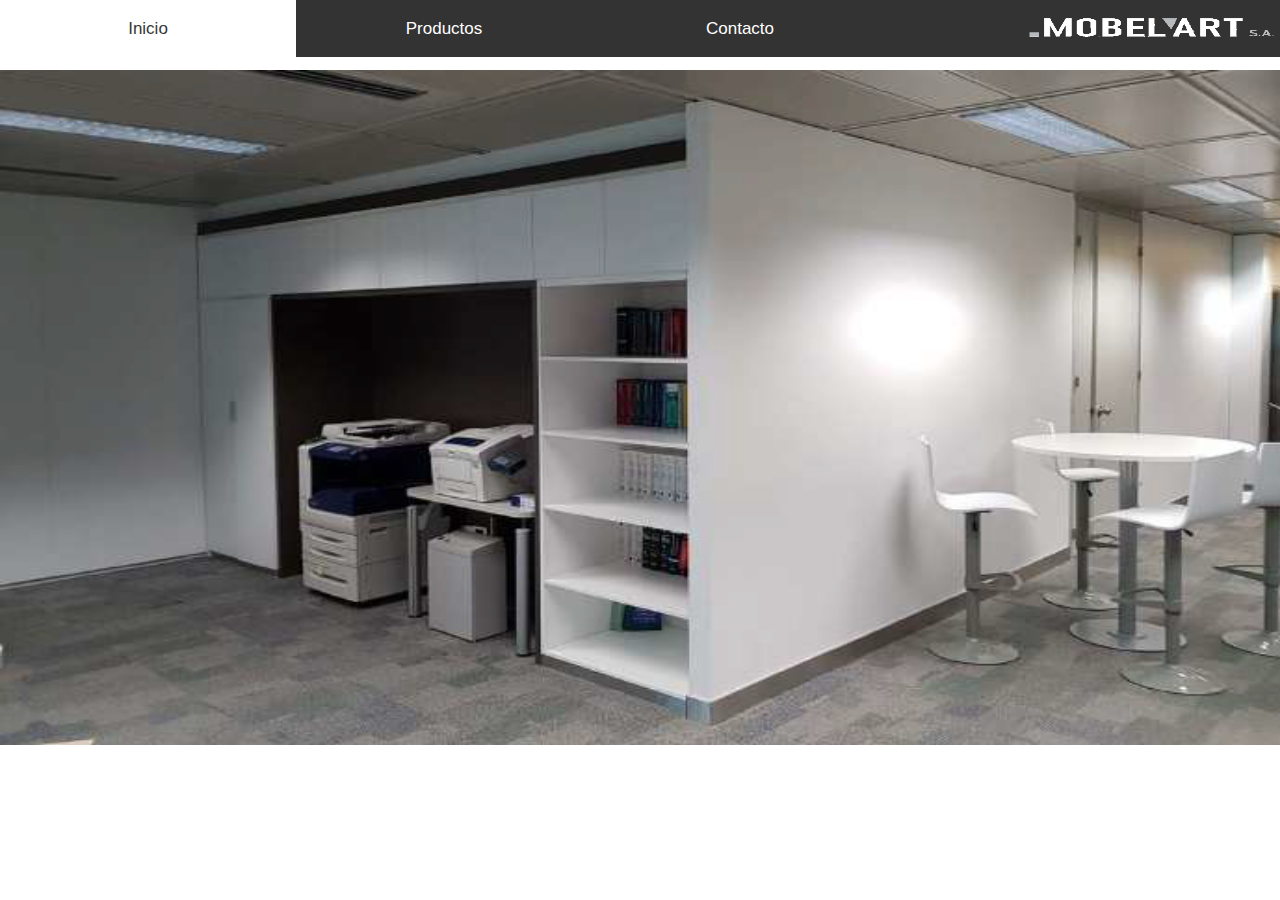
==== index.html @ 12b30724 "nueva prueba" ====
<!DOCTYPE html>
<html lang="es">
  <head>
    	<meta charset="utf-8">
		<title> MobelArt</title>
	
		
		<link rel="stylesheet" type="text/css" media="all" href="css/reset.css" />
		<link rel="stylesheet" type="text/css" media="all" href="bootstrap/css/bootstrap.css" />
    <link rel="stylesheet" type="text/css" media="all" href="css/style.css" />		
	  <meta name="viewport" content="width=device-width">
		<meta name="apple-mobile-web-app-capable" content="yes">
		<meta name="apple-mobile-web-app-status-bar-style" content="black">
		
		
  </head>
  <body id="bodyini">
    <header>
      <nav>
        <ul>
          <li><a href="inicio.html">Inicio</a></li>
          <li><a href="productos.html" >Productos</a></li>
          <li><a href="contacto.html">Contacto</a></li>
          <div><img id="logomobel" src="img/LOGOMOBELART.png"></div>
        </ul>
      </nav>
    </header>
    <main>
      <div class="slideshow-container">

        <div class="mySlides fade">
          
          <img src="img/mobiliarioespecial.png">

        </div>

        <div class="mySlides fade">
        
          <img src="img/mobiliarioespecial2.png" >
        
        </div>

        <div class="mySlides fade">
          
          <img src="img/mobiliarioespecial3.png">
        
        </div>
      </div>
    <?php include "footer.php";?>
    </main>
    
          
    <script>
      var slideIndex = 0;
      showSlides();

        function showSlides() {
          var i;
          var slides = document.getElementsByClassName("mySlides");
          for (i = 0; i < slides.length; i++) {
            slides[i].style.display = "none";
          }
          slideIndex++;
          if (slideIndex > slides.length) {slideIndex = 1}
          slides[slideIndex-1].style.display = "block";
          setTimeout(showSlides, 4500); // Change image every 2 seconds
        }
    </script>
  </body>
</html>
---- css/style.css ----
header{
    width: 100%;
    height:auto;
}

footer{
    position: fixed;
    bottom: 0;
    width: 100%;
    height: 60px;
    background-color: black;
    opacity: 0.8;
}

main{
    height: 100%;
    width: 100%;
    margin-bottom: 70px;
}
h1{
    text-align: center;
    color:white;
}

h2{
    width: auto;
    font-size: 15px;
    text-align: center
}

h3{
    font-size: 15px;
    text-align: center;
}

nav{
    width: 100%;
    height:auto;
    position:fixed;
    top:0;
    overflow: hidden;
    background-color: black;
    opacity: 0.8;
    z-index:1;
    font-family: 'Montserrat', sans-serif;
}

nav ul{
    width: 100%;
}

nav ul li a{
    width: 20%;
    float: left;
    color:white;
    text-decoration: none;
    font-size:12px ;
    text-align: center;
    height:auto;
    padding: 10px;

}

nav ul li a:hover{
    color: black;
    text-decoration: none;
    background-color: white;
    
}

nav ul div{
    width: 20%;
    height: auto;
    float:right;
    opacity: inherit;
}

#logomobel{
    width: 100%;
    height: 25px;
    margin-top: 5px;
    
}

/*pagina de entrada*/

.slideshow-container {
    width: 100%;
    height:100%;
    position: fixed;
}

.mySlides {
    display: none;
    height: 75%;
}

.mySlides img{
    width: 100%;
    height: 100%;
}

.fade {
    -webkit-animation-name: fade;
    -webkit-animation-duration: 5s;
    animation-name: fade;
    animation-duration: 5s;
}

@-webkit-keyframes fade {
    from {opacity: .6}
    to {opacity: 1}
}

@keyframes fade {
    from {opacity: .6}
    to {opacity: 1}
}

/*inicio */

.nosotros{
    width: 90%;
    height: auto;
    margin: 5% 5%;
    position: relative;
}

.nosotros h2{
    text-align: left;
}

.nosotros img{
    width: 100%;
}

.nosotros div{
    width: 90%;
    height: 40%;
    position: absolute;
    bottom: 0;
    background-color: rgba(0, 0, 0, 0.5);
    color: white;
    font-size:10px;
    padding:5%;
    padding-top:2.5%;
    z-index:0;
     
}

.nosotros-variado{
    width: 100%;

}

.nosotros-variado img{
    width: 90%;
    margin: 1% 5%;
}

.listaempresas{
    width: auto;
    height: auto;
}

.listaempresas div{
    width: 50%;
    padding: 5px;
    text-align: center;
    font-size: 10px;
    margin:0 auto;
}

/*.redessociales{
    width: 50%;
    height: auto;
    float: right;
    background-color: lightcoral;
    opacity:1;
}

#twitter{
    background-image: url("../img/twitter.png");
    width: 50px;
    height: 50px;
    border-radius: 50%;
  background-size:cover;
   background-color: lawngreen;
}

#insta{
    background-image: url("../img/instagram.png");
    height: 20px;
    width: 20px;
    border-radius: 50%;
  
   background-color: lawngreen;
}

#imgnosotros{
    width: 95%;
    margin-bottom: 10px;
}*/

/*Pagina productos */

.separacion{
    width: 100%;
    height: 20px;
}
#botonesproductos{
    width: 85%;
    height: auto;
    background-color: black;
    padding: 5px 0;
    margin: 15px 7.5%;
}

#botonesproductos a{
    text-decoration: none;
    color: white;
    font-size: 10px;
    text-align: center;
    padding: 7px;
    
}

#botonesproductos a:hover{
    text-decoration: none;
    background-color: #646b63;
}

#myBtn{
    display: block; /* Hidden by default */
    position: fixed; /* Fixed/sticky position */
    bottom: 225px; /* Place the button at the bottom of the page */
    right: 10px; /* Place the button 30px from the right */
    z-index: 1; /* Make sure it does not overlap */
    border: none; /* Remove borders */
    outline: none; /* Remove outline */
    background-color: rgb(167, 167, 167); /* Set a background color */
    color: black; /* Text color */
    cursor: pointer; /* Add a mouse pointer on hover */
    padding: 15px; /* Some padding */
    border-radius: 10px; /* Rounded corners */
    font-size: 12px; /* Increase font size */
}


#myBtn2{
    display: none; /* Hidden by default */
    position: fixed; /* Fixed/sticky position */
    bottom: 115px; /* Place the button at the bottom of the page */
    right: 10px; /* Place the button 30px from the right */
    z-index: 1; /* Make sure it does not overlap */
    border: none; /* Remove borders */
    outline: none; /* Remove outline */
    background-color: rgb(167, 167, 167); /* Set a background color */
    color: black; /* Text color */
    cursor: pointer; /* Add a mouse pointer on hover */
    padding: 15px; /* Some padding */
    border-radius: 10px; /* Rounded corners */
    font-size: 12px; /* Increase font size */
}

#myBtn3{
    display: none; /* Hidden by default */
    position: fixed; /* Fixed/sticky position */
    bottom: 10px; /* Place the button at the bottom of the page */
    right: 10px; /* Place the button 30px from the right */
    z-index: 1; /* Make sure it does not overlap */
    border: none; /* Remove borders */
    outline: none; /* Remove outline */
    background-color:rgb(167, 167, 167); /* Set a background color */
    color: black; /* Text color */
    cursor: pointer; /* Add a mouse pointer on hover */
    padding: 15px; /* Some padding */
    border-radius: 10px; /* Rounded corners */
    font-size: 12px; /* Increase font size */
}

#myBtn img, #myBtn2 img, #myBtn3 img{
    width: 30px;
    height: auto
}

#myBtn:hover, #myBtn2:hover, #myBtn3:hover{
    background-color: #555; /* Add a dark-grey background on hover */
    
}
/*Pagina contacto*/

.direccion{
    background-color: black;
    width: 100%;
    height: auto;
    margin-top:15%;
    color: white;
    opacity: inherit;
    position:relative;
    z-index: 0;
    
}

.direccion ul li a{
    width:40%;
}

input{
    color: black;
}

input[type=text]{
    width:100%; /* Full width */
    padding: 12px; /* Some padding */ 
    border: 1px solid #ccc; /* Gray border */
    border-radius: 4px; /* Rounded borders */
    box-sizing: border-box; /* Make sure that padding and width stays in place */
    margin-top: 6px; /* Add a top margin */
    margin-bottom: 16px; /* Bottom margin */
    resize: vertical; /* Allow the user to vertically resize the textarea (not horizontally) */
}

input[type=email] {
    width:100%; /* Full width */
    padding: 12px; /* Some padding */ 
    border: 1px solid #ccc; /* Gray border */
    border-radius: 4px; /* Rounded borders */
    box-sizing: border-box; /* Make sure that padding and width stays in place */
    margin-top: 6px; /* Add a top margin */
    margin-bottom: 16px; /* Bottom margin */
    resize: vertical; /* Allow the user to vertically resize the textarea (not horizontally) */
}

textarea{
    width: 100%;
}
 
/* Style the submit button with a specific background color etc */

input[type=submit] {
    background-color: #4CAF50;
    color: white;
    padding: 12px 20px;
    border: none;
    border-radius: 4px;
    cursor: pointer;
}
  
/* When moving the mouse over the submit button, add a darker green color */
input[type=submit]:hover {
    background-color: #45a049;
}
  
/* Add a background color and some padding around the form */
.container {
    border-radius: 5px;
    background-image: url("../img/unknown2.png");
    background-repeat: no-repeat;
    background-size: cover;
    padding: 20px;
    position: relative;
    margin-top:20px;
    color: white;

}

#dondeestamos{
    width: 90%;
    margin: 5% 5%;
}

#dondeestamos div p{
    width: 100%;
    text-align: center;
    margin-bottom: 5%;
    font-size: 20px;
}

#dondeestamos iframe{
    width: 100%;
}

@media screen and (min-width:47em){

nav ul li a{
    font-size: 17px;
    padding:15px;
}
#logomobel{
    margin-top: 10px;
    
}

h2{
    font-size: 20px;
}

h3{
    font-size: 17px;
}
/*index*/

/*inicio*/
.nosotros{
    margin-top: 10%;
}
.nosotros h2{
    font-size: 20px;
}
.nosotros div{

    height: 20%;
    font-size: 17.5px;


}

.nosotros-variado{
    display: flex;
    flex-direction: row;
    flex-wrap: wrap;
    justify-content: flex-start;
}
.nosotros-variado img{
    width: 30%;
    margin: 1% auto;
}

.listaempresas div{
    margin-top:10px;
    font-size: 15px;
}

/*productos*/

#botonesproductos{
    padding: 10px 0;
}
#botonesproductos a{
    font-size: 15px;
    padding: 10px;
}


/*contacto*/

#divform{
    width:50%;
    margin:0 auto;
    float:right;
}

.container {
    width:85%;
    height:500px;
    border-radius: 5px;
    background-image: url("../img/unknown2.png");
    background-repeat: no-repeat;
    background-size: cover;
    padding: 20px;
    position: relative;
    margin:0 auto;
    margin-top:20px;
    color: white;
}

}



@media screen and (min-width:60em){


/*index*/

/*inicio*/

nav ul li a{
    font-size: 17px;
    padding:20px;
}
#logomobel{

    margin-top: 15px;
    
}
.nosotros{
    margin-top: 10%;
}
.nosotros h2{
    font-size: 30px;
}
.nosotros div{

    height: 20%;
    font-size: 20px;


}

.nosotros-variado{
    display: flex;
    flex-direction: row;
    flex-wrap: wrap;
    justify-content: flex-start;
}
.nosotros-variado img{
    width: 30%;
    margin: 1% auto;
}

.listaempresas div{
    margin-top:10px;
    font-size: 15px;
}

}
/*productos*/
#botonesproductos{
    margin-top: 7%;
}
#botonesproductos a{
    font-size: 17px;
}
.oficina{
    width: 50%;
    float: left;
}

.row {
    display: flex;
    flex-wrap: wrap;
    justify-content: center;
    margin: 0 5%;
}

/* Create four equal columns that sits next to each other */
.column {
    flex: 30%;
    max-width: 100%;
    padding: 0 4px;
}
/*.oficina .column{
    flex: 50%;
    max-width: 100%;
}*/
.column img {
    margin-top: 8px;
    vertical-align: middle;
    width: 100%;
}
/*contacto*/

@media screen and (min-width:1440px){
 
h2{
    font-size: 40px;
}   
/*index*/

/*inicio*/
nav ul li a{
    font-size: 20px;
    padding:15px;
}
#logo{
    width: 20%;
    height: 20px;
    float:right;
    opacity: 1;
}
#logomobel{
    margin-top: 12px;
}
.nosotros{
    margin-top: 5%;
}
.nosotros h2{
    font-size: 30px;
}
.nosotros div{
    height: 10%;
    font-size: 20px;
}

.nosotros-variado{
    display: flex;
    flex-direction: row;
    flex-wrap: wrap;
    justify-content: flex-start;
}
.nosotros-variado img{
    width: 30%;
    margin: 1% auto;
}

.listaempresas div{
    margin-top:10px;
    font-size: 15px;
}
/*productos*/



#botonesproductos{
    margin-top: 5%;
}

#botonesproductos a{
    font-size: 20px;
}


/*contacto*/
#direccion{
    margin-top: 4.5%;
}

}
@media screen and (min-width:2560px){
    
    h2{
        font-size: 50px;
    }

    nav ul li a{
        font-size: 45px;
        padding:45px;
    }
    #logo{
        width: 20%;
        height: 20px;
        float:right;
        opacity: 1;
    }
    .nosotros{
        margin-top: 5%;
    }
    .nosotros h2{
        font-size: 60px;
    }
    .nosotros div{
        height: 5%;
        font-size: 55px;
    }
    
    .nosotros-variado{
        display: flex;
        flex-direction: row;
        flex-wrap: wrap;
        justify-content: flex-start;
    }
    .nosotros-variado img{
        width: 30%;
        margin: 1% auto;
    }
    
    .listaempresas div{
        margin-top:10px;
        font-size: 40px;
    }

    /*productos*/
    #botonesproductos a{
        font-size: 25px;
    }
    
}
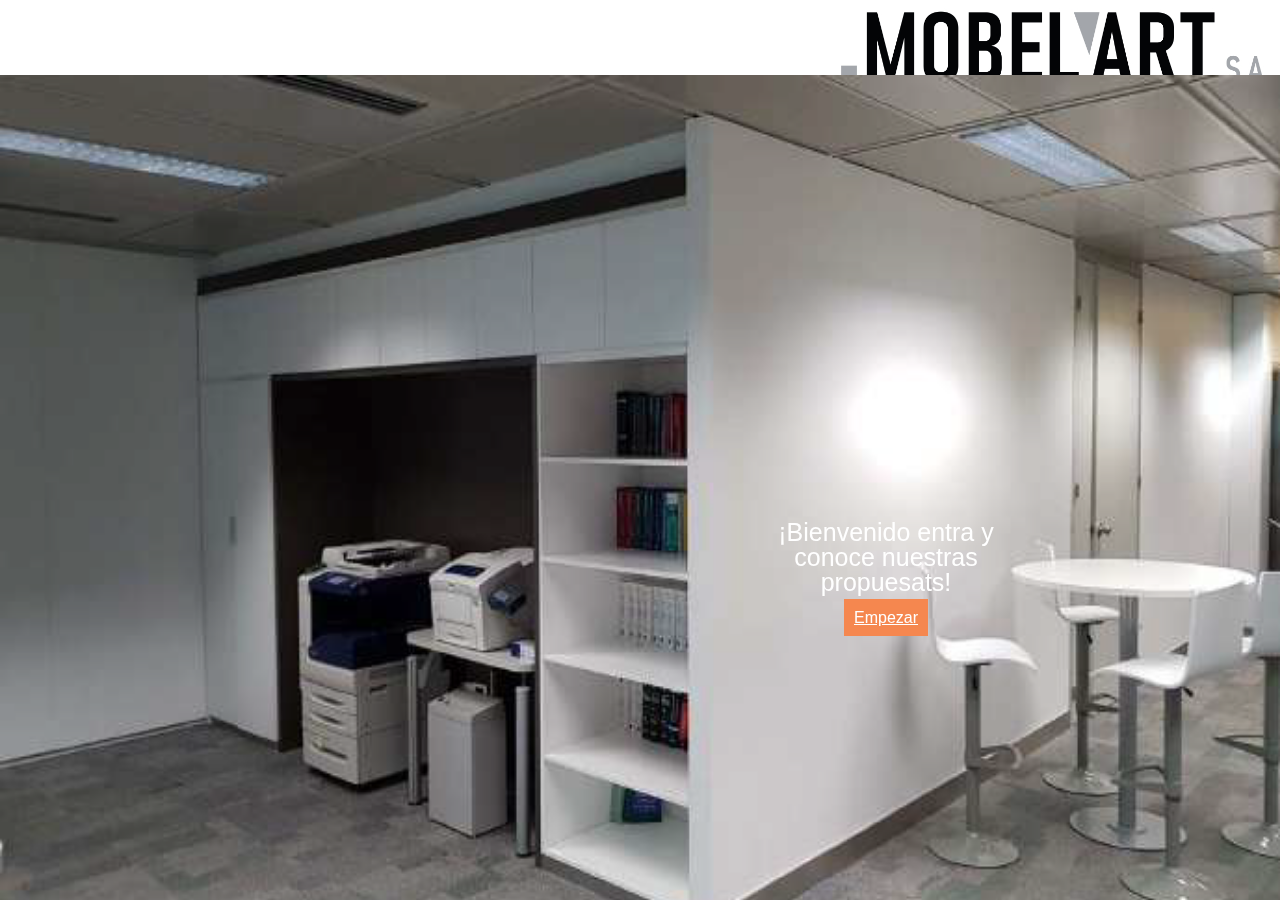
==== commit 830e717d: "rediseño" ====
--- a/index.html
+++ b/index.html
@@ -1,70 +1,71 @@
 <!DOCTYPE html>
 <html lang="es">
+
   <head>
-    	<meta charset="utf-8">
-		<title> MobelArt</title>
-	
-		
-		<link rel="stylesheet" type="text/css" media="all" href="css/reset.css" />
-		<link rel="stylesheet" type="text/css" media="all" href="bootstrap/css/bootstrap.css" />
-    <link rel="stylesheet" type="text/css" media="all" href="css/style.css" />		
-	  <meta name="viewport" content="width=device-width">
-		<meta name="apple-mobile-web-app-capable" content="yes">
-		<meta name="apple-mobile-web-app-status-bar-style" content="black">
-		
-		
+    <meta charset="utf-8">
+    <title> MobelArt</title>
+    <link rel="stylesheet" type="text/css" media="all" href="css/reset.css" />
+    <link rel="stylesheet" type="text/css" media="all" href="bootstrap/css/bootstrap.css" />
+    <link rel="stylesheet" type="text/css" media="all" href="css/style.css" />
+    <link href="https://fonts.googleapis.com/css2?family=Montserrat:wght@500&display=swap" rel="stylesheet">
+    <meta name="viewport" content="width=device-width">
+    <meta name="apple-mobile-web-app-capable" content="yes">
+    <meta name="apple-mobile-web-app-status-bar-style" content="black">
   </head>
-  <body id="bodyini">
+
+  <body>
     <header>
-      <nav>
-        <ul>
-          <li><a href="inicio.html">Inicio</a></li>
-          <li><a href="productos.html" >Productos</a></li>
-          <li><a href="contacto.html">Contacto</a></li>
-          <div><img id="logomobel" src="img/LOGOMOBELART.png"></div>
-        </ul>
-      </nav>
-    </header>
+			<div class="header"><img id="logomobel" src="img/LOGO MOBELART.jpg"></div>
+		</header>
+    <!--nav>
+			<a href="inicio.html">Inicio</a>
+			<a href="propuestas.html">Propuestas</a>
+			<a href="accesorios.html">Accesorios</a>
+			<a href="contacto.html">Contactos</a>
+		</nav-->
     <main>
+      <div class="empezar">
+        <p>¡Bienvenido entra y conoce nuestras propuesats!</p>
+          <a href="inicio.html">
+            Empezar
+          </a>
+        </div>
       <div class="slideshow-container">
+          <div class="mySlides fade">
 
-        <div class="mySlides fade">
-          
-          <img src="img/mobiliarioespecial.png">
+            <img src="img/mobiliarioespecial.png">
 
-        </div>
+          </div>
 
-        <div class="mySlides fade">
-        
-          <img src="img/mobiliarioespecial2.png" >
-        
-        </div>
+          <div class="mySlides fade">
 
-        <div class="mySlides fade">
-          
-          <img src="img/mobiliarioespecial3.png">
-        
-        </div>
+            <img src="img/mobiliarioespecial2.png">
+
+          </div>
+
+          <div class="mySlides fade">
+
+            <img src="img/mobiliarioespecial3.png">
+
+          </div> 
       </div>
-    <?php include "footer.php";?>
+      
     </main>
-    
-          
     <script>
       var slideIndex = 0;
       showSlides();
 
-        function showSlides() {
-          var i;
-          var slides = document.getElementsByClassName("mySlides");
-          for (i = 0; i < slides.length; i++) {
-            slides[i].style.display = "none";
-          }
-          slideIndex++;
-          if (slideIndex > slides.length) {slideIndex = 1}
-          slides[slideIndex-1].style.display = "block";
-          setTimeout(showSlides, 4500); // Change image every 2 seconds
+      function showSlides() {
+        var i;
+        var slides = document.getElementsByClassName("mySlides");
+        for (i = 0; i < slides.length; i++) {
+          slides[i].style.display = "none";
         }
+        slideIndex++;
+        if (slideIndex > slides.length) { slideIndex = 1 }
+        slides[slideIndex - 1].style.display = "block";
+        setTimeout(showSlides, 4500); // Change image every 2 seconds
+      }
     </script>
   </body>
-</html>
+</html>--- a/css/style.css
+++ b/css/style.css
@@ -1,344 +1,403 @@
+
+*{font-family: Arial, Helvetica, sans-serif;}
 
 header{
     width: 100%;
-    height:auto;
-}
-
+    height: 30px;
+}
+.header{
+    width: 35%;
+    height: auto;
+    float: right;
+}
+.header img{
+    width: 100%;
+    height: 100%;
+}
 footer{
-    position: fixed;
-    bottom: 0;
-    width: 100%;
-    height: 60px;
+    width: 100%;
+    height: auto;
     background-color: black;
     opacity: 0.8;
-}
-
+    color: #ffffff;
+}
 main{
+    width: 100%;
     height: 100%;
-    width: 100%;
-    margin-bottom: 70px;
-}
-h1{
+}
+h2{
+    color:white;
+}
+h3{
+    font-size: 20px;
     text-align: center;
-    color:white;
-}
-
-h2{
+}
+nav{
+    width: 100%;
+    height: auto;
+    background-color: #F5874F;
+    clear: left;
+    padding: 10px 0;
+    
+}
+nav a{
     width: auto;
-    font-size: 15px;
-    text-align: center
-}
-
-h3{
-    font-size: 15px;
-    text-align: center;
-}
-
-nav{
-    width: 100%;
-    height:auto;
-    position:fixed;
-    top:0;
-    overflow: hidden;
-    background-color: black;
-    opacity: 0.8;
-    z-index:1;
-    font-family: 'Montserrat', sans-serif;
-}
-
-nav ul{
-    width: 100%;
-}
-
-nav ul li a{
-    width: 20%;
-    float: left;
     color:white;
     text-decoration: none;
-    font-size:12px ;
     text-align: center;
-    height:auto;
-    padding: 10px;
-
-}
-
-nav ul li a:hover{
-    color: black;
+    padding: 15px;
+    font-size: 20px;
+    font-weight: 200;
+}
+nav a:hover{
+    background-color: #b9935a4d;
+    opacity: 0.5;
     text-decoration: none;
-    background-color: white;
-    
-}
-
-nav ul div{
-    width: 20%;
-    height: auto;
-    float:right;
-    opacity: inherit;
-}
-
-#logomobel{
-    width: 100%;
-    height: 25px;
-    margin-top: 5px;
-    
-}
-
-/*pagina de entrada*/
-
+
+}
+
+/*Entrada*/
 .slideshow-container {
     width: 100%;
     height:100%;
     position: fixed;
-}
-
+    background-color: #000000;
+    
+}
+.slideshow-container::after{
+    content: "";
+    z-index: 1;
+    position: absolute;
+    left: 0;
+    top: 0;
+    width: 100%;
+    height: 100%;
+
+}
+.empezar{
+    width: 20%;
+    height: 120px;
+    position: absolute;
+    top: 55%;
+    right: 20%;
+    z-index: 2;
+    text-align: center;
+    padding: 10px;
+}
+.empezar p{
+    width: 100%;
+    color: #ffffff;
+    font-size: 25px;
+    margin: 15px 0;
+}
+.empezar a{
+    padding: 10px;
+    border: none;
+    background-color: #F5874F;
+    color: #ffffff;
+}
+.empezar:hover + .slideshow-container::after{
+    background-color: #00000080;
+}
 .mySlides {
     display: none;
-    height: 75%;
-}
-
+    height: 100%;
+}
 .mySlides img{
     width: 100%;
     height: 100%;
 }
-
 .fade {
     -webkit-animation-name: fade;
-    -webkit-animation-duration: 5s;
+    -webkit-animation-duration: 3s;
     animation-name: fade;
-    animation-duration: 5s;
-}
-
+    animation-duration: 3s;
+}
 @-webkit-keyframes fade {
-    from {opacity: .6}
+    from {opacity: .3}
     to {opacity: 1}
 }
-
 @keyframes fade {
-    from {opacity: .6}
+    from {opacity: .3}
     to {opacity: 1}
 }
 
-/*inicio */
-
+/*Inicio*/
 .nosotros{
-    width: 90%;
-    height: auto;
-    margin: 5% 5%;
-    position: relative;
-}
-
-.nosotros h2{
-    text-align: left;
-}
-
+    background-color: #848688;
+    width: 95%;
+    height: auto;
+    margin: 0 auto;
+}
+.nosotros div{
+
+    height: auto;
+    width: 100%;
+    color: white;
+    font-size: 20px;
+}
+.nosotros div p{
+    padding: 20px;
+}
 .nosotros img{
-    width: 100%;
-}
-
-.nosotros div{
-    width: 90%;
-    height: 40%;
+    margin: 5% 7.5%;
+    width: 85%;
+    border: 3px solid  #ffff;
+}
+.nosotros-variado{
+    display: flex;
+    flex-direction: row;
+    flex-wrap: wrap;
+    justify-content: space-evenly;
+    background-color: #848688;
+    width: 95%;
+    height: auto;
+    margin: 1.5% auto;
+}
+.nosotros-variado img{
+    width: 85%;
+    border: 2px solid #ffffff;
+    -webkit-border-radius: 20px;
+    border-radius: 20px;
+    margin:1.5%;
+}
+.listaempre{
+    width: 85%;
+    font-size: 20px;
+    text-align:center;
+    color:white;
+    background-color:#848688;
+    padding: 5px;
+    border-bottom-width: 10px;
+    -webkit-border-radius: 10px 0px 0 100px;
+    border-radius: 0 10px 100px 0;
+    margin-left:2.5%;
+}
+.listaempresas{
+    background-color: #848688;
+    width: auto;
+    height: auto;
+    margin: 0 2.5%;
+    color: white;
+    padding: 1.5%;
+}
+
+/*Productos*/
+.circulo{
+    content: "";
+    background-color:#3f529f80 ;
+    width: 200px;
+    height: 200px;
+    border-radius: 100%;
+    z-index: -1;
+}
+#cir{
     position: absolute;
-    bottom: 0;
-    background-color: rgba(0, 0, 0, 0.5);
-    color: white;
-    font-size:10px;
-    padding:5%;
-    padding-top:2.5%;
-    z-index:0;
-     
-}
-
-.nosotros-variado{
-    width: 100%;
-
-}
-
-.nosotros-variado img{
-    width: 90%;
-    margin: 1% 5%;
-}
-
-.listaempresas{
-    width: auto;
-    height: auto;
-}
-
-.listaempresas div{
-    width: 50%;
+    left:0%;
+}
+#cir2{
+    position: absolute;
+    right: 0;
+}
+.tabcontent {
+    display: none;
+    padding: 10px 12px;
+    border-top: none;
+    background-color: #848688;
+}
+.tablinks{
+    background-color: #4b4a4a;
+    border: none;
+    color: #ffffff;
     padding: 5px;
-    text-align: center;
-    font-size: 10px;
-    margin:0 auto;
-}
-
-/*.redessociales{
-    width: 50%;
-    height: auto;
-    float: right;
-    background-color: lightcoral;
-    opacity:1;
-}
-
-#twitter{
-    background-image: url("../img/twitter.png");
-    width: 50px;
-    height: 50px;
-    border-radius: 50%;
-  background-size:cover;
-   background-color: lawngreen;
-}
-
-#insta{
-    background-image: url("../img/instagram.png");
-    height: 20px;
-    width: 20px;
-    border-radius: 50%;
-  
-   background-color: lawngreen;
-}
-
-#imgnosotros{
-    width: 95%;
-    margin-bottom: 10px;
-}*/
-
-/*Pagina productos */
-
-.separacion{
-    width: 100%;
-    height: 20px;
-}
-#botonesproductos{
-    width: 85%;
-    height: auto;
-    background-color: black;
-    padding: 5px 0;
-    margin: 15px 7.5%;
-}
-
-#botonesproductos a{
-    text-decoration: none;
-    color: white;
-    font-size: 10px;
-    text-align: center;
-    padding: 7px;
-    
-}
-
-#botonesproductos a:hover{
-    text-decoration: none;
-    background-color: #646b63;
-}
-
+    margin-top: 5px;
+}
+.row{
+    display: flex;
+    flex-wrap: wrap;
+    justify-content: space-evenly;
+    padding: 0 4px;
+}
+.column{
+    flex: 30%;
+    height: auto;
+    padding: 0 4px;
+    margin: 0 auto;
+}
+.kl img{
+    width: 100%;
+    height: 250px;
+    margin-top: 8px;
+    border: 2px solid #ffffff;
+}
+.mop img{
+    width: 250px;
+    height: 300px;
+    margin: 0 auto;
+    border: 2px solid #ffffff;
+}
 #myBtn{
-    display: block; /* Hidden by default */
-    position: fixed; /* Fixed/sticky position */
-    bottom: 225px; /* Place the button at the bottom of the page */
-    right: 10px; /* Place the button 30px from the right */
-    z-index: 1; /* Make sure it does not overlap */
-    border: none; /* Remove borders */
-    outline: none; /* Remove outline */
-    background-color: rgb(167, 167, 167); /* Set a background color */
-    color: black; /* Text color */
-    cursor: pointer; /* Add a mouse pointer on hover */
-    padding: 15px; /* Some padding */
-    border-radius: 10px; /* Rounded corners */
-    font-size: 12px; /* Increase font size */
-}
-
-
+    display: block; 
+    position: fixed; 
+    bottom: 225px; 
+    right: 10px; 
+    z-index: 1;
+    border: none; 
+    outline: none; 
+    background-color: #F5874F;
+    color: black; 
+    cursor: pointer; 
+    padding: 10px; 
+    border-radius: 10px; 
+    font-size: 12px; 
+}
 #myBtn2{
-    display: none; /* Hidden by default */
-    position: fixed; /* Fixed/sticky position */
-    bottom: 115px; /* Place the button at the bottom of the page */
-    right: 10px; /* Place the button 30px from the right */
-    z-index: 1; /* Make sure it does not overlap */
-    border: none; /* Remove borders */
-    outline: none; /* Remove outline */
-    background-color: rgb(167, 167, 167); /* Set a background color */
-    color: black; /* Text color */
-    cursor: pointer; /* Add a mouse pointer on hover */
-    padding: 15px; /* Some padding */
-    border-radius: 10px; /* Rounded corners */
-    font-size: 12px; /* Increase font size */
-}
-
+    display: block; 
+    position: fixed; 
+    bottom: 115px;
+    right: 10px;
+    z-index: 1; 
+    border: none; 
+    outline: none; 
+    background-color: #F5874F;
+    color: black; 
+    cursor: pointer; 
+    padding: 10px; 
+    border-radius: 10px; 
+    font-size: 12px; 
+}
 #myBtn3{
-    display: none; /* Hidden by default */
-    position: fixed; /* Fixed/sticky position */
-    bottom: 10px; /* Place the button at the bottom of the page */
-    right: 10px; /* Place the button 30px from the right */
-    z-index: 1; /* Make sure it does not overlap */
-    border: none; /* Remove borders */
-    outline: none; /* Remove outline */
-    background-color:rgb(167, 167, 167); /* Set a background color */
-    color: black; /* Text color */
-    cursor: pointer; /* Add a mouse pointer on hover */
-    padding: 15px; /* Some padding */
-    border-radius: 10px; /* Rounded corners */
-    font-size: 12px; /* Increase font size */
-}
-
+    display: block; 
+    position: fixed;
+    bottom: 10px;
+    right: 10px; 
+    z-index: 1; 
+    border: none; 
+    outline: none;
+    background-color: #F5874F;
+    color: black; 
+    cursor: pointer; 
+    padding: 10px; 
+    border-radius: 10px; 
+    font-size: 12px;
+}
+#myBtn{
+    padding: 15px; 
+}
 #myBtn img, #myBtn2 img, #myBtn3 img{
     width: 30px;
     height: auto
 }
-
+#myBtn span, #myBtn2 span, #myBtn3 span{
+    display: none;
+    color: white;
+    font-size: 20px;
+}
+#myBtn:hover span, #myBtn2:hover span, #myBtn3:hover span {
+    display: block;
+}
+#myBtn:hover img, #myBtn2:hover img, #myBtn3:hover img{
+    display: none;
+}
 #myBtn:hover, #myBtn2:hover, #myBtn3:hover{
-    background-color: #555; /* Add a dark-grey background on hover */
-    
-}
-/*Pagina contacto*/
-
+    background-color: #be6d44;
+}
+@media screen and (max-width: 600px) {
+    .column {
+      flex: 100%;
+      max-width: 100%;
+    }
+}
+@media screen and (max-width: 800px) {
+    .column {
+      flex: 50%;
+      max-width: 50%;
+    }
+}
+
+/*Contacto*/
 .direccion{
-    background-color: black;
-    width: 100%;
-    height: auto;
-    margin-top:15%;
+    background-color:#4b4a4a;
+    width: 100%;
     color: white;
     opacity: inherit;
     position:relative;
-    z-index: 0;
-    
-}
-
-.direccion ul li a{
+  
+
+}
+.direccion a{
     width:40%;
-}
-
+    padding: 0 10%;
+}
+.container {
+    display: none;
+    width:85%;
+    height: 600px;
+    border-radius: 0 0 5px 5px;
+    position: relative;
+    margin:20px auto;
+    margin-top: -20px ;
+    color: white;
+    background-color: #4b4a4a;
+}
+.minimenu{
+    width: 85%;
+    height: auto;
+    margin: 20px auto;
+    font-size: 0;
+}
+.minimenu button{
+    background-color: #F5874F;
+    width: 50%;
+    text-align: center;
+    border: none;
+    color: #ffffff;
+    padding: 20px;
+    font-size: 15px;
+    /*transition: all .3s;*/
+    transition: box-shadow .15s,transform .15s;
+}
+
+.minimenu button:active {
+    color: #c44e13;
+    box-shadow: #faa479 0 3px 7px inset;
+    transform: translateY(2px);
+
+}
+.pop{
+    width: 100%;
+    padding-left: 20px;
+}
+#divform{
+    width:100%;
+ 
+}
 input{
     color: black;
 }
-
 input[type=text]{
-    width:100%; /* Full width */
-    padding: 12px; /* Some padding */ 
-    border: 1px solid #ccc; /* Gray border */
-    border-radius: 4px; /* Rounded borders */
-    box-sizing: border-box; /* Make sure that padding and width stays in place */
-    margin-top: 6px; /* Add a top margin */
-    margin-bottom: 16px; /* Bottom margin */
-    resize: vertical; /* Allow the user to vertically resize the textarea (not horizontally) */
-}
-
+    width:100%; 
+    padding: 12px; 
+    border: 1px solid #ccc; 
+    border-radius: 4px; 
+    box-sizing: border-box; 
+    margin-top: 6px; 
+    margin-bottom: 16px; 
+    resize: vertical;
+}
 input[type=email] {
-    width:100%; /* Full width */
-    padding: 12px; /* Some padding */ 
-    border: 1px solid #ccc; /* Gray border */
-    border-radius: 4px; /* Rounded borders */
-    box-sizing: border-box; /* Make sure that padding and width stays in place */
-    margin-top: 6px; /* Add a top margin */
-    margin-bottom: 16px; /* Bottom margin */
-    resize: vertical; /* Allow the user to vertically resize the textarea (not horizontally) */
-}
-
+    width:100%; 
+    padding: 12px; 
+    border: 1px solid #ccc;
+    border-radius: 4px; 
+    box-sizing: border-box; 
+    margin-top: 6px;
+    margin-bottom: 16px; 
+    resize: vertical;
+}
 textarea{
     width: 100%;
 }
- 
-/* Style the submit button with a specific background color etc */
-
 input[type=submit] {
     background-color: #4CAF50;
     color: white;
@@ -347,328 +406,151 @@
     border-radius: 4px;
     cursor: pointer;
 }
-  
-/* When moving the mouse over the submit button, add a darker green color */
 input[type=submit]:hover {
     background-color: #45a049;
 }
-  
-/* Add a background color and some padding around the form */
-.container {
-    border-radius: 5px;
-    background-image: url("../img/unknown2.png");
-    background-repeat: no-repeat;
-    background-size: cover;
-    padding: 20px;
-    position: relative;
-    margin-top:20px;
-    color: white;
-
-}
-
-#dondeestamos{
+.ubi{
+    height: 900px;
+}
+.ubi div h3{
+    padding-top: 10px;
+}
+.ubi div p{
+    text-align: center;
+    font-size: 16px;
+    padding: 10px;
+}
+.mapita{
     width: 90%;
-    margin: 5% 5%;
-}
-
-#dondeestamos div p{
-    width: 100%;
-    text-align: center;
-    margin-bottom: 5%;
-    font-size: 20px;
-}
-
-#dondeestamos iframe{
-    width: 100%;
+    height: 90%;
+    padding: 0 5%;
 }
 
 @media screen and (min-width:47em){
 
-nav ul li a{
-    font-size: 17px;
-    padding:15px;
-}
-#logomobel{
-    margin-top: 10px;
+    nav a{
+        font-size: 25px;
+    }
+    header{
+        height: 55px;
+    }
+
+    /*inicio*/
+    .nosotros div{
+        font-size: 23px;
+    }
+    .listaempresas {
+        font-size:20px ;
+    }
+
+    /*Contacto*/
+
+}
+
+@media screen and (min-width:60em){
+
     
-}
-
-h2{
-    font-size: 20px;
-}
-
-h3{
-    font-size: 17px;
-}
-/*index*/
-
-/*inicio*/
-.nosotros{
-    margin-top: 10%;
-}
-.nosotros h2{
-    font-size: 20px;
-}
-.nosotros div{
-
-    height: 20%;
-    font-size: 17.5px;
-
-
-}
-
-.nosotros-variado{
-    display: flex;
-    flex-direction: row;
-    flex-wrap: wrap;
-    justify-content: flex-start;
-}
-.nosotros-variado img{
-    width: 30%;
-    margin: 1% auto;
-}
-
-.listaempresas div{
-    margin-top:10px;
-    font-size: 15px;
-}
-
-/*productos*/
-
-#botonesproductos{
-    padding: 10px 0;
-}
-#botonesproductos a{
-    font-size: 15px;
-    padding: 10px;
-}
-
-
-/*contacto*/
-
-#divform{
-    width:50%;
-    margin:0 auto;
-    float:right;
-}
-
-.container {
-    width:85%;
-    height:500px;
-    border-radius: 5px;
-    background-image: url("../img/unknown2.png");
-    background-repeat: no-repeat;
-    background-size: cover;
-    padding: 20px;
-    position: relative;
-    margin:0 auto;
-    margin-top:20px;
-    color: white;
-}
-
-}
-
-
-
-@media screen and (min-width:60em){
-
-
-/*index*/
-
-/*inicio*/
-
-nav ul li a{
-    font-size: 17px;
-    padding:20px;
-}
-#logomobel{
-
-    margin-top: 15px;
+    nav a{
+        font-size: 27px;
+    }
+    header{
+        height: 75px;
+    }
+
+    /*inicio*/
+    .listaempre{
+        font-size: 25px;
+    }
+    .listaempresas {
+        font-size:25px ;
+    }
+    .minimenu button{
+        cursor: pointer;
+    }
+    #divform{
+        width:50%;
+        float:right;
+        padding: 20px;
+    }
+}
+
+@media screen and (min-width:1440px){
+
+    header{
+        height: 130px;
+    }
+
+    /*Entrada*/
+    .nosotros-variado img{
+        width: 42.5%;
+    }
+    .listaempre{
+        width: 65%;
+        font-size: 30px;
+    }
+    .listaempresas{
+      font-size: 15px;
+    }
+
+    /*Productos*/
+    .circulo{
+        width: 400px;
+        height: 400px;
+    }
+
+    /*Contacto*/
+    /*.direccion{
+        background-color:#4b4a4a;
+        width: 100%;
+        height: auto;
+        color: white;
+        opacity: inherit;
+        position:relative;
+    }
+    .direccion a{
+        font-size: 20px;
+    }*/
+    /*.container {
+        width:85%;
+        height:600px;
+        border-radius: 5px;
+        padding: 20px;
+        position: relative;
+        margin:20px auto;
+        color: white;
+        background-color: #4b4a4a;
+    }*/
+    /*.container h2{
+        background-color:  #3f529f;
+        padding: 20px;
+        margin:-20px 0 20px -20px;
+        width: 48%;
+        text-align: center;
+    }*/
+    #dondeestamos{
+        width: 90%;
+        margin: 5% 5%;
+    }
+    #dondeestamos div p{
+        width: 100%;
+        text-align: center;
+        margin-bottom: 5%;
+        font-size: 20px;
+    }
+    #dondeestamos iframe{
+        width: 100%;
+    }
     
 }
-.nosotros{
-    margin-top: 10%;
-}
-.nosotros h2{
-    font-size: 30px;
-}
-.nosotros div{
-
-    height: 20%;
-    font-size: 20px;
-
-
-}
-
-.nosotros-variado{
-    display: flex;
-    flex-direction: row;
-    flex-wrap: wrap;
-    justify-content: flex-start;
-}
-.nosotros-variado img{
-    width: 30%;
-    margin: 1% auto;
-}
-
-.listaempresas div{
-    margin-top:10px;
-    font-size: 15px;
-}
-
-}
-/*productos*/
-#botonesproductos{
-    margin-top: 7%;
-}
-#botonesproductos a{
-    font-size: 17px;
-}
-.oficina{
-    width: 50%;
-    float: left;
-}
-
-.row {
-    display: flex;
-    flex-wrap: wrap;
-    justify-content: center;
-    margin: 0 5%;
-}
-
-/* Create four equal columns that sits next to each other */
-.column {
-    flex: 30%;
-    max-width: 100%;
-    padding: 0 4px;
-}
-/*.oficina .column{
-    flex: 50%;
-    max-width: 100%;
-}*/
-.column img {
-    margin-top: 8px;
-    vertical-align: middle;
-    width: 100%;
-}
-/*contacto*/
-
-@media screen and (min-width:1440px){
- 
-h2{
-    font-size: 40px;
-}   
-/*index*/
-
-/*inicio*/
-nav ul li a{
-    font-size: 20px;
-    padding:15px;
-}
-#logo{
-    width: 20%;
-    height: 20px;
-    float:right;
-    opacity: 1;
-}
-#logomobel{
-    margin-top: 12px;
-}
-.nosotros{
-    margin-top: 5%;
-}
-.nosotros h2{
-    font-size: 30px;
-}
-.nosotros div{
-    height: 10%;
-    font-size: 20px;
-}
-
-.nosotros-variado{
-    display: flex;
-    flex-direction: row;
-    flex-wrap: wrap;
-    justify-content: flex-start;
-}
-.nosotros-variado img{
-    width: 30%;
-    margin: 1% auto;
-}
-
-.listaempresas div{
-    margin-top:10px;
-    font-size: 15px;
-}
-/*productos*/
-
-
-
-#botonesproductos{
-    margin-top: 5%;
-}
-
-#botonesproductos a{
-    font-size: 20px;
-}
-
-
-/*contacto*/
-#direccion{
-    margin-top: 4.5%;
-}
-
-}
+
 @media screen and (min-width:2560px){
-    
-    h2{
-        font-size: 50px;
-    }
-
-    nav ul li a{
-        font-size: 45px;
-        padding:45px;
-    }
-    #logo{
-        width: 20%;
-        height: 20px;
-        float:right;
-        opacity: 1;
-    }
-    .nosotros{
-        margin-top: 5%;
-    }
-    .nosotros h2{
-        font-size: 60px;
-    }
-    .nosotros div{
-        height: 5%;
-        font-size: 55px;
-    }
-    
-    .nosotros-variado{
-        display: flex;
-        flex-direction: row;
-        flex-wrap: wrap;
-        justify-content: flex-start;
-    }
-    .nosotros-variado img{
-        width: 30%;
-        margin: 1% auto;
-    }
-    
-    .listaempresas div{
-        margin-top:10px;
-        font-size: 40px;
-    }
-
-    /*productos*/
-    #botonesproductos a{
-        font-size: 25px;
-    }
-    
-}
-
-
-
-
+   
+    header{
+        height: 180px;
+    }
+
+}
+
+
+
+
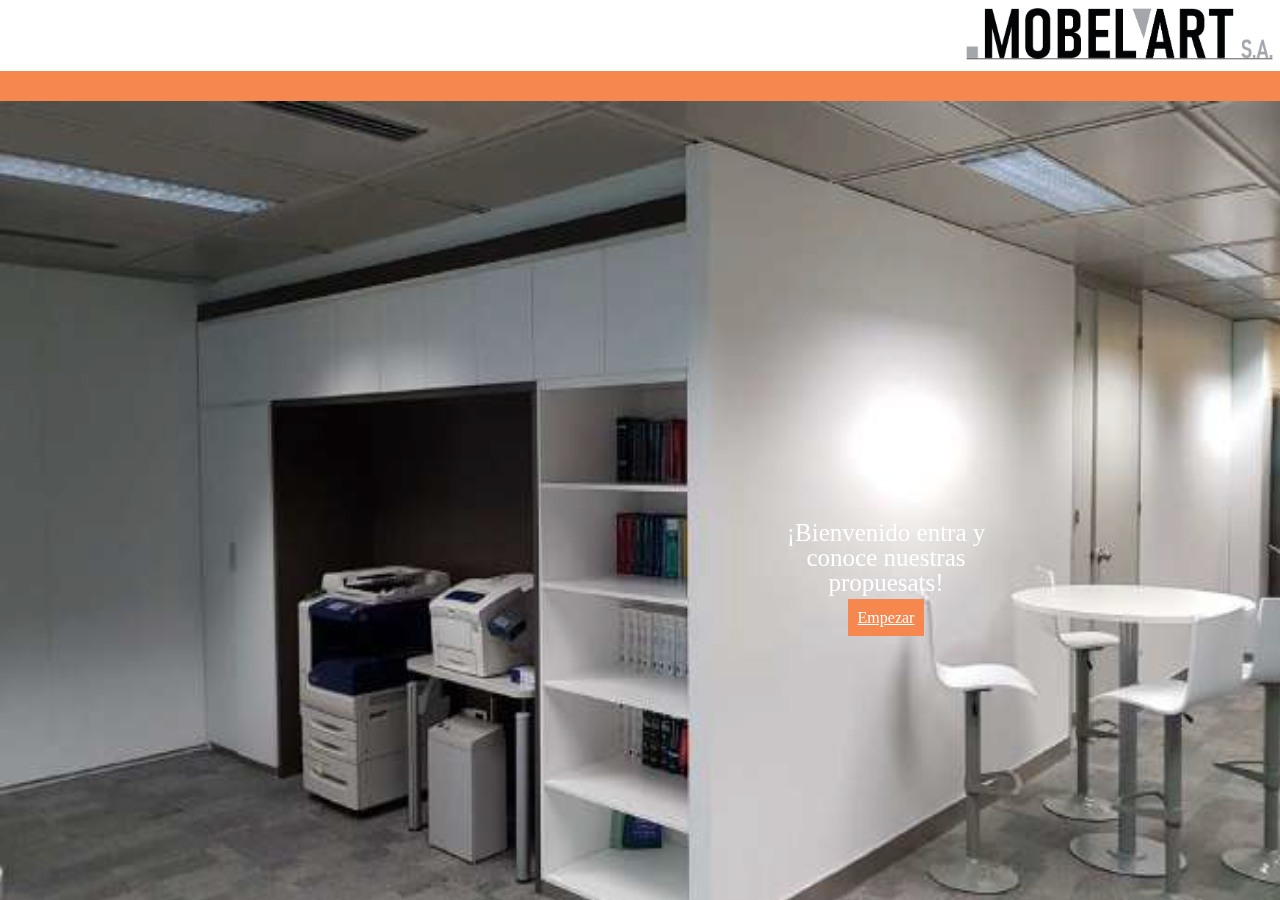
==== commit 105d1b1d: "Ultimos cambios" ====
--- a/index.html
+++ b/index.html
@@ -17,12 +17,12 @@
     <header>
 			<div class="header"><img id="logomobel" src="img/LOGO MOBELART.jpg"></div>
 		</header>
-    <!--nav>
-			<a href="inicio.html">Inicio</a>
-			<a href="propuestas.html">Propuestas</a>
-			<a href="accesorios.html">Accesorios</a>
-			<a href="contacto.html">Contactos</a>
-		</nav-->
+    <nav class="topnav" id="myTopnav">
+			<a></a>
+			<a></a>
+			<a></a>
+			<a></a>
+		</nav>
     <main>
       <div class="empezar">
         <p>¡Bienvenido entra y conoce nuestras propuesats!</p>
--- a/css/style.css
+++ b/css/style.css
@@ -1,13 +1,11 @@
-
-*{font-family: Arial, Helvetica, sans-serif;}
 
 header{
     width: 100%;
-    height: 30px;
+    height: auto;
 }
 .header{
-    width: 35%;
-    height: auto;
+    width: 25%;
+    height: 100%;
     float: right;
 }
 .header img{
@@ -15,47 +13,54 @@
     height: 100%;
 }
 footer{
-    width: 100%;
+    width: calc(100% - 20px);
     height: auto;
     background-color: black;
     opacity: 0.8;
     color: #ffffff;
+    padding: 20px 0 20px 20px;
+    margin-top: 20px;
+    
 }
 main{
-    width: 100%;
+    width: auto;
     height: 100%;
 }
 h2{
     color:white;
 }
-h3{
+/*h3{
     font-size: 20px;
     text-align: center;
-}
-nav{
+}*/
+.topnav{
     width: 100%;
     height: auto;
     background-color: #F5874F;
+    overflow: hidden;
     clear: left;
-    padding: 10px 0;
     
 }
-nav a{
-    width: auto;
+.topnav a{
+    display: block;
     color:white;
     text-decoration: none;
-    text-align: center;
-    padding: 15px;
-    font-size: 20px;
-    font-weight: 200;
-}
-nav a:hover{
+    text-align: center; 
+    padding: 15px 16px;
+    float: left;
+    font-size: 17px;
+    font-weight: bold;
+    font-family: Arial, Helvetica, sans-serif;
+    
+}
+.topnav a:hover{
     background-color: #b9935a4d;
     opacity: 0.5;
     text-decoration: none;
-
-}
-
+}
+.topnav .icon {
+  display: none;
+}
 /*Entrada*/
 .slideshow-container {
     width: 100%;
@@ -125,22 +130,23 @@
 /*Inicio*/
 .nosotros{
     background-color: #848688;
-    width: 95%;
-    height: auto;
-    margin: 0 auto;
+    width: 100%;
+    height: auto;
+    margin-top: 20px;
+    line-height: 30px
 }
 .nosotros div{
-
-    height: auto;
-    width: 100%;
+    width: 85%;
+    height: auto;
     color: white;
+}
+.nosotros div p{
     font-size: 20px;
-}
-.nosotros div p{
-    padding: 20px;
+    font-family: Arial, Helvetica, sans-serif;
+    padding: 25px 25px 20px 25px;
 }
 .nosotros img{
-    margin: 5% 7.5%;
+    margin: 2.5% 7%;
     width: 85%;
     border: 3px solid  #ffff;
 }
@@ -150,7 +156,7 @@
     flex-wrap: wrap;
     justify-content: space-evenly;
     background-color: #848688;
-    width: 95%;
+    width: 100%;
     height: auto;
     margin: 1.5% auto;
 }
@@ -163,7 +169,6 @@
 }
 .listaempre{
     width: 85%;
-    font-size: 20px;
     text-align:center;
     color:white;
     background-color:#848688;
@@ -171,15 +176,16 @@
     border-bottom-width: 10px;
     -webkit-border-radius: 10px 0px 0 100px;
     border-radius: 0 10px 100px 0;
-    margin-left:2.5%;
 }
 .listaempresas{
     background-color: #848688;
     width: auto;
     height: auto;
-    margin: 0 2.5%;
+    margin: 0 auto;
     color: white;
     padding: 1.5%;
+    line-height: 30px;
+    font-family: Arial, Helvetica, sans-serif;
 }
 
 /*Productos*/
@@ -201,9 +207,13 @@
 }
 .tabcontent {
     display: none;
+    margin: 20px auto;
     padding: 10px 12px;
     border-top: none;
     background-color: #848688;
+}
+.kol{
+    display: block;
 }
 .tablinks{
     background-color: #4b4a4a;
@@ -222,7 +232,6 @@
     flex: 30%;
     height: auto;
     padding: 0 4px;
-    margin: 0 auto;
 }
 .kl img{
     width: 100%;
@@ -233,7 +242,7 @@
 .mop img{
     width: 250px;
     height: 300px;
-    margin: 0 auto;
+    margin: 4px  5%;
     border: 2px solid #ffffff;
 }
 #myBtn{
@@ -251,7 +260,7 @@
     border-radius: 10px; 
     font-size: 12px; 
 }
-#myBtn2{
+#myBtn2, #myBtn3 {
     display: block; 
     position: fixed; 
     bottom: 115px;
@@ -266,7 +275,7 @@
     border-radius: 10px; 
     font-size: 12px; 
 }
-#myBtn3{
+/*#myBtn3{
     display: block; 
     position: fixed;
     bottom: 10px;
@@ -280,13 +289,14 @@
     padding: 10px; 
     border-radius: 10px; 
     font-size: 12px;
-}
+}*/
 #myBtn{
     padding: 15px; 
 }
 #myBtn img, #myBtn2 img, #myBtn3 img{
     width: 30px;
-    height: auto
+    height: auto;
+    color:#000000;
 }
 #myBtn span, #myBtn2 span, #myBtn3 span{
     display: none;
@@ -303,32 +313,36 @@
     background-color: #be6d44;
 }
 @media screen and (max-width: 600px) {
+    .topnav a:not(:first-child) {display: none;}
+    .topnav a.icon {
+      float: right;
+      display: block;
+    }
+    .topnav.responsive {position: relative;}
+    .topnav.responsive a.icon {
+      position: absolute;
+      right: 0;
+      top: 0;
+    }
+    .topnav.responsive a {
+      float: none;
+      display: block;
+      text-align: left;
+    }
+    .column {
+      flex: 50%;
+      max-width: 50%;
+    }
+}
+@media screen and (max-width: 800px) {
     .column {
       flex: 100%;
       max-width: 100%;
     }
 }
-@media screen and (max-width: 800px) {
-    .column {
-      flex: 50%;
-      max-width: 50%;
-    }
-}
 
 /*Contacto*/
-.direccion{
-    background-color:#4b4a4a;
-    width: 100%;
-    color: white;
-    opacity: inherit;
-    position:relative;
-  
-
-}
-.direccion a{
-    width:40%;
-    padding: 0 10%;
-}
+
 .container {
     display: none;
     width:85%;
@@ -365,12 +379,15 @@
 
 }
 .pop{
-    width: 100%;
-    padding-left: 20px;
+    width: 90%;
+    margin: 0 auto;
+}
+.pop p{
+    padding-top: 10px;
 }
 #divform{
-    width:100%;
- 
+    width:90%;
+    margin: 10px auto;
 }
 input{
     color: black;
@@ -428,42 +445,30 @@
 
 @media screen and (min-width:47em){
 
-    nav a{
-        font-size: 25px;
-    }
-    header{
-        height: 55px;
-    }
-
-    /*inicio*/
-    .nosotros div{
-        font-size: 23px;
-    }
-    .listaempresas {
-        font-size:20px ;
-    }
-
+
+    /*Inicio*/
+
+
+    /*Trabajos y accesorios*/
+    .kl img{
+        height: 450px;
+    }
     /*Contacto*/
 
 }
 
 @media screen and (min-width:60em){
 
-    
-    nav a{
-        font-size: 27px;
-    }
-    header{
-        height: 75px;
-    }
 
     /*inicio*/
     .listaempre{
         font-size: 25px;
     }
-    .listaempresas {
-        font-size:25px ;
-    }
+    /*Trabajos y Accesorios*/
+    .kl img{
+        height: 300px;
+    }
+    /*Contacto*/
     .minimenu button{
         cursor: pointer;
     }
@@ -472,32 +477,23 @@
         float:right;
         padding: 20px;
     }
+
 }
 
 @media screen and (min-width:1440px){
-
-    header{
-        height: 130px;
-    }
 
     /*Entrada*/
     .nosotros-variado img{
         width: 42.5%;
     }
-    .listaempre{
-        width: 65%;
-        font-size: 30px;
-    }
-    .listaempresas{
-      font-size: 15px;
-    }
-
     /*Productos*/
     .circulo{
         width: 400px;
         height: 400px;
     }
-
+    .kl img{
+        height: 400px;
+    }
     /*Contacto*/
     /*.direccion{
         background-color:#4b4a4a;
@@ -527,19 +523,6 @@
         width: 48%;
         text-align: center;
     }*/
-    #dondeestamos{
-        width: 90%;
-        margin: 5% 5%;
-    }
-    #dondeestamos div p{
-        width: 100%;
-        text-align: center;
-        margin-bottom: 5%;
-        font-size: 20px;
-    }
-    #dondeestamos iframe{
-        width: 100%;
-    }
     
 }
 
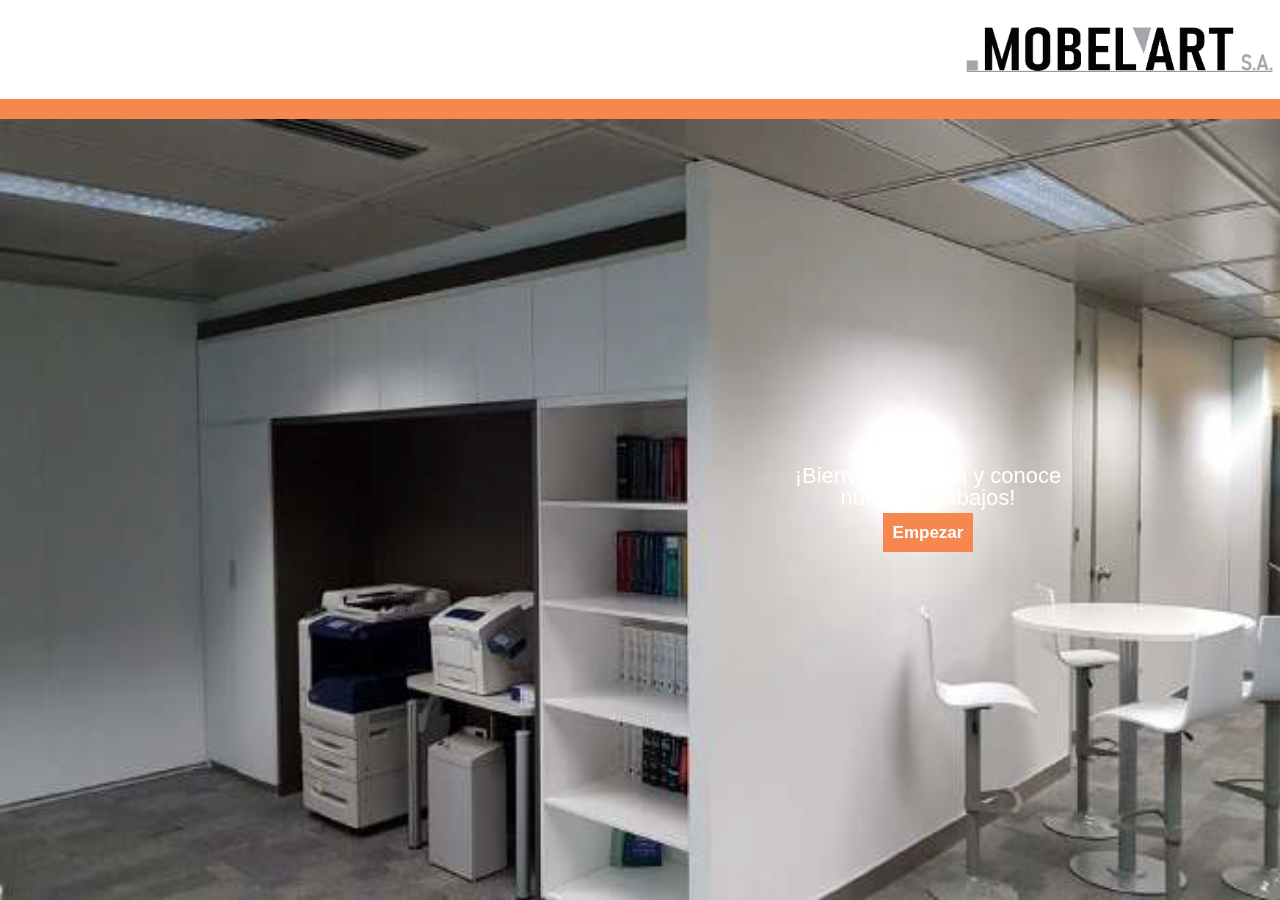
==== commit 490effd7: "final?" ====
--- a/index.html
+++ b/index.html
@@ -1,13 +1,12 @@
 <!DOCTYPE html>
 <html lang="es">
-
   <head>
     <meta charset="utf-8">
-    <title> MobelArt</title>
+    <title>MobelArt</title>
+    <link rel="icon" type="image/x-icon" href="img/iconmobel.ico">
     <link rel="stylesheet" type="text/css" media="all" href="css/reset.css" />
     <link rel="stylesheet" type="text/css" media="all" href="bootstrap/css/bootstrap.css" />
     <link rel="stylesheet" type="text/css" media="all" href="css/style.css" />
-    <link href="https://fonts.googleapis.com/css2?family=Montserrat:wght@500&display=swap" rel="stylesheet">
     <meta name="viewport" content="width=device-width">
     <meta name="apple-mobile-web-app-capable" content="yes">
     <meta name="apple-mobile-web-app-status-bar-style" content="black">
@@ -25,7 +24,7 @@
 		</nav>
     <main>
       <div class="empezar">
-        <p>¡Bienvenido entra y conoce nuestras propuesats!</p>
+        <p>¡Bienvenido entra y conoce nuestros trabajos!</p>
           <a href="inicio.html">
             Empezar
           </a>
--- a/css/style.css
+++ b/css/style.css
@@ -1,12 +1,13 @@
 
 header{
     width: 100%;
-    height: auto;
+    height: 60px;
 }
 .header{
-    width: 25%;
-    height: 100%;
+    width: 30%;
+    height: 55%;
     float: right;
+    margin: 20px 0;
 }
 .header img{
     width: 100%;
@@ -29,10 +30,10 @@
 h2{
     color:white;
 }
-/*h3{
+h3{
     font-size: 20px;
     text-align: center;
-}*/
+}
 .topnav{
     width: 100%;
     height: auto;
@@ -46,9 +47,9 @@
     color:white;
     text-decoration: none;
     text-align: center; 
-    padding: 15px 16px;
+    padding: 10px 16px;
     float: left;
-    font-size: 17px;
+    font-size: 20px;
     font-weight: bold;
     font-family: Arial, Helvetica, sans-serif;
     
@@ -61,6 +62,7 @@
 .topnav .icon {
   display: none;
 }
+
 /*Entrada*/
 .slideshow-container {
     width: 100%;
@@ -80,26 +82,29 @@
 
 }
 .empezar{
-    width: 20%;
-    height: 120px;
+    width: 25%;
     position: absolute;
-    top: 55%;
-    right: 20%;
+    top: 50%;
+    right: 15%;
     z-index: 2;
     text-align: center;
-    padding: 10px;
+    font-family: Arial, Helvetica, sans-serif;
 }
 .empezar p{
     width: 100%;
     color: #ffffff;
-    font-size: 25px;
     margin: 15px 0;
+    font-size: 18px;
 }
 .empezar a{
     padding: 10px;
     border: none;
+    text-decoration: none;
     background-color: #F5874F;
     color: #ffffff;
+    font-size: 17px;
+    font-weight: bold;
+    
 }
 .empezar:hover + .slideshow-container::after{
     background-color: #00000080;
@@ -150,11 +155,46 @@
     width: 85%;
     border: 3px solid  #ffff;
 }
+.mySlides2 {
+    display: none;
+}
+.cursor {
+    cursor: pointer;
+}
+.numbertext {
+    color: #f2f2f2;
+    font-size: 12px;
+    padding: 8px 12px;
+    position: absolute;
+    top: 0;
+}
+.caption-container {
+    text-align: center;
+    background-color: #222;
+    padding: 2px 16px;
+    color: white;
+}
+.row2:after {
+    content: "";
+    display: table;
+    clear: both;
+}
+.column2 {
+    float: left;
+    width: 19.3%;
+}
+.demo {
+    opacity: 0.6;
+}
+.active,
+.demo:hover {
+    opacity: 1;
+}
 .nosotros-variado{
-    display: flex;
+    /*display: flex;
     flex-direction: row;
     flex-wrap: wrap;
-    justify-content: space-evenly;
+    justify-content: space-evenly;*/
     background-color: #848688;
     width: 100%;
     height: auto;
@@ -165,17 +205,18 @@
     border: 2px solid #ffffff;
     -webkit-border-radius: 20px;
     border-radius: 20px;
-    margin:1.5%;
+    margin:1.5% 7.5% 0 7.5%;
 }
 .listaempre{
     width: 85%;
     text-align:center;
     color:white;
     background-color:#848688;
-    padding: 5px;
+    padding: 10px;
     border-bottom-width: 10px;
     -webkit-border-radius: 10px 0px 0 100px;
     border-radius: 0 10px 100px 0;
+    font-family: Arial, Helvetica, sans-serif;
 }
 .listaempresas{
     background-color: #848688;
@@ -205,16 +246,6 @@
     position: absolute;
     right: 0;
 }
-.tabcontent {
-    display: none;
-    margin: 20px auto;
-    padding: 10px 12px;
-    border-top: none;
-    background-color: #848688;
-}
-.kol{
-    display: block;
-}
 .tablinks{
     background-color: #4b4a4a;
     border: none;
@@ -222,22 +253,32 @@
     padding: 5px;
     margin-top: 5px;
 }
+.tabcontent {
+    display: none;
+    margin: 20px auto;
+    /*padding: 10px 12px;*/
+    border-top: none;
+    background-color: #848688;
+    padding: 15px;
+}
+.kol{
+    display: block;
+}
+
 .row{
     display: flex;
     flex-wrap: wrap;
-    justify-content: space-evenly;
-    padding: 0 4px;
 }
 .column{
     flex: 30%;
     height: auto;
-    padding: 0 4px;
+    
 }
 .kl img{
-    width: 100%;
+    width: calc(100% - 30px);
     height: 250px;
-    margin-top: 8px;
     border: 2px solid #ffffff;
+    margin: 15px 15px;
 }
 .mop img{
     width: 250px;
@@ -445,21 +486,32 @@
 
 @media screen and (min-width:47em){
 
-
-    /*Inicio*/
-
-
+    header{
+        height: 90px;
+    }
+    .header{
+        width: 25%;
+        height: 55%;
+    }
     /*Trabajos y accesorios*/
     .kl img{
         height: 450px;
     }
-    /*Contacto*/
-
 }
 
 @media screen and (min-width:60em){
-
-
+    
+    header{
+        height: 90px;
+    }
+    .header{
+        width: 25%;
+        height: 65%;
+    }
+    /*Entrada*/
+    .empezar p{
+        font-size: 22px;
+    }
     /*inicio*/
     .listaempre{
         font-size: 25px;
@@ -481,10 +533,13 @@
 }
 
 @media screen and (min-width:1440px){
-
-    /*Entrada*/
-    .nosotros-variado img{
-        width: 42.5%;
+    
+    header{
+        height: 120px;
+    }
+    .header{
+        width: 25%;
+        height: 75%;
     }
     /*Productos*/
     .circulo{
@@ -494,46 +549,12 @@
     .kl img{
         height: 400px;
     }
-    /*Contacto*/
-    /*.direccion{
-        background-color:#4b4a4a;
-        width: 100%;
-        height: auto;
-        color: white;
-        opacity: inherit;
-        position:relative;
-    }
-    .direccion a{
-        font-size: 20px;
-    }*/
-    /*.container {
-        width:85%;
-        height:600px;
-        border-radius: 5px;
-        padding: 20px;
-        position: relative;
-        margin:20px auto;
-        color: white;
-        background-color: #4b4a4a;
-    }*/
-    /*.container h2{
-        background-color:  #3f529f;
-        padding: 20px;
-        margin:-20px 0 20px -20px;
-        width: 48%;
-        text-align: center;
-    }*/
-    
 }
 
 @media screen and (min-width:2560px){
    
-    header{
-        height: 180px;
-    }
-
-}
-
-
-
-
+}
+
+
+
+
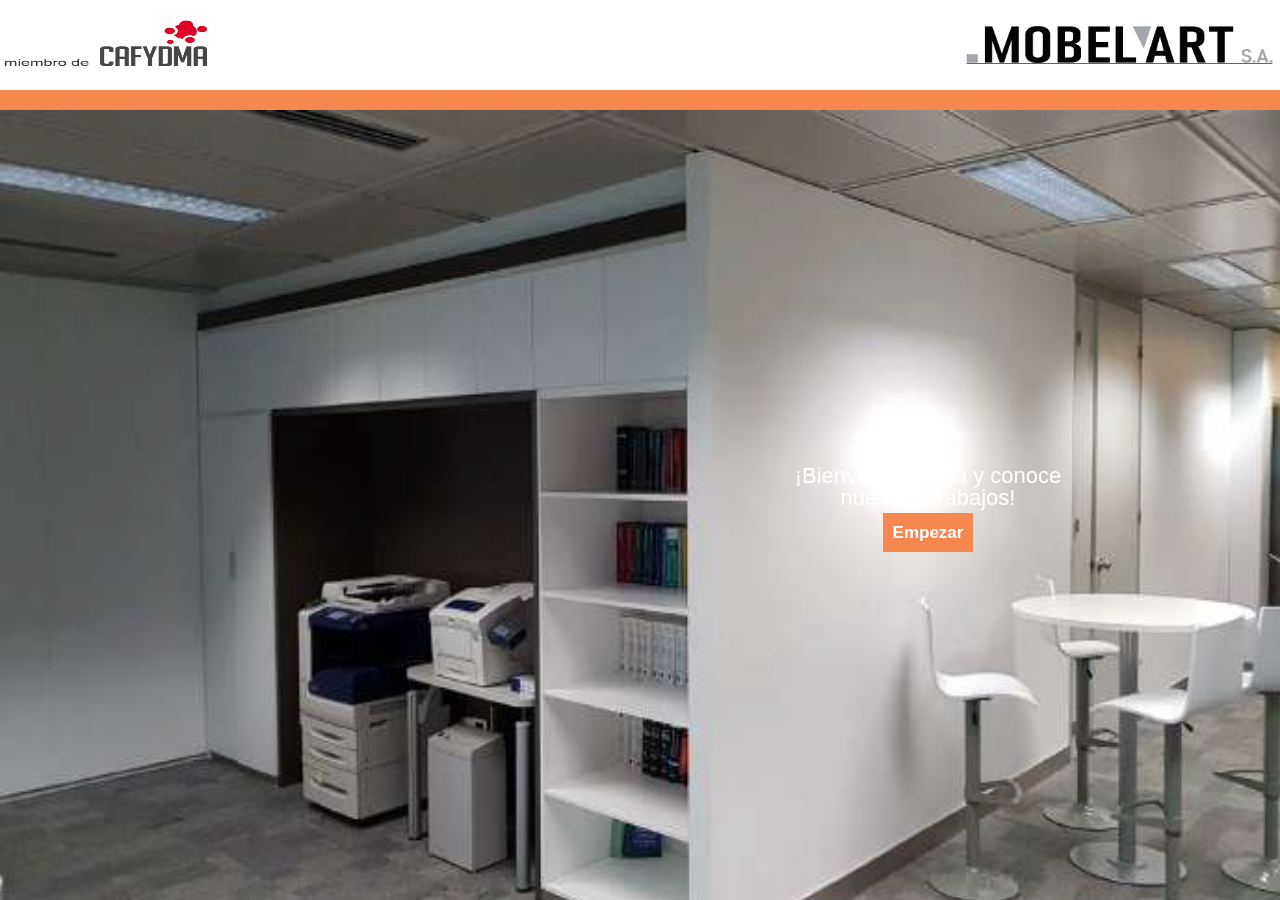
==== commit 77f79e6f: "ajustes de tamaño en header" ====
--- a/index.html
+++ b/index.html
@@ -3,7 +3,7 @@
   <head>
     <meta charset="utf-8">
     <title>MobelArt</title>
-    <link rel="icon" type="image/x-icon" href="img/iconmobel.ico">
+    <link rel="icon" type="image/x-icon" href="img/iconmobel.jpeg">
     <link rel="stylesheet" type="text/css" media="all" href="css/reset.css" />
     <link rel="stylesheet" type="text/css" media="all" href="bootstrap/css/bootstrap.css" />
     <link rel="stylesheet" type="text/css" media="all" href="css/style.css" />
@@ -14,7 +14,8 @@
 
   <body>
     <header>
-			<div class="header"><img id="logomobel" src="img/LOGO MOBELART.jpg"></div>
+			<div class="header"><img id="logomobel" src="img/CAFYDMA.jpg"></div>
+			<div class="header2"><img id="logomobel2" src="img/LOGO MOBELART.jpg"></div>
 		</header>
     <nav class="topnav" id="myTopnav">
 			<a></a>
--- a/css/style.css
+++ b/css/style.css
@@ -2,14 +2,29 @@
 header{
     width: 100%;
     height: 60px;
+    display: flex;
+    flex-direction: row;
+    align-items: center;
+    justify-content: space-between;
 }
 .header{
-    width: 30%;
+    width: 50%;
+    height: 50%;
+    margin: 20px 0;
+    
+
+}
+.header img{
+    width: 75%;
+    height: 100%;
+}
+.header2{
+    width: 25%;
     height: 55%;
-    float: right;
     margin: 20px 0;
-}
-.header img{
+    
+}
+.header2 img{
     width: 100%;
     height: 100%;
 }
@@ -30,8 +45,22 @@
 h2{
     color:white;
 }
+.construccion{
+    color: #000000;
+    font-size: 50px;
+    text-align: center;
+}
+.fabricamueble{
+    background: url(../img/fabrica-4-sj-muebles.jpg);
+    background-repeat: no-repeat;
+    background-position: center;
+    background-size: cover;
+    height: 80vh;
+
+}
 h3{
-    font-size: 20px;
+    color: #ffffff;
+    font-size: 35px;
     text-align: center;
 }
 .topnav{
@@ -40,24 +69,24 @@
     background-color: #F5874F;
     overflow: hidden;
     clear: left;
-    
 }
 .topnav a{
     display: block;
-    color:white;
+    color:#ffffff;
     text-decoration: none;
     text-align: center; 
     padding: 10px 16px;
     float: left;
-    font-size: 20px;
-    font-weight: bold;
+    font-size: 25px;
     font-family: Arial, Helvetica, sans-serif;
-    
 }
 .topnav a:hover{
     background-color: #b9935a4d;
     opacity: 0.5;
     text-decoration: none;
+}
+.topnav a.active{
+    background-color: #ff691e;
 }
 .topnav .icon {
   display: none;
@@ -104,7 +133,6 @@
     color: #ffffff;
     font-size: 17px;
     font-weight: bold;
-    
 }
 .empezar:hover + .slideshow-container::after{
     background-color: #00000080;
@@ -134,7 +162,7 @@
 
 /*Inicio*/
 .nosotros{
-    background-color: #848688;
+    background-color: #4b4a4a;
     width: 100%;
     height: auto;
     margin-top: 20px;
@@ -169,10 +197,11 @@
     top: 0;
 }
 .caption-container {
+    content: "";
+    height: 10px;
     text-align: center;
     background-color: #222;
     padding: 2px 16px;
-    color: white;
 }
 .row2:after {
     content: "";
@@ -181,7 +210,11 @@
 }
 .column2 {
     float: left;
-    width: 19.3%;
+    width: calc(30% - 5px);
+    margin: 5px;
+}
+.column2 img{
+    height: 100px;
 }
 .demo {
     opacity: 0.6;
@@ -191,11 +224,7 @@
     opacity: 1;
 }
 .nosotros-variado{
-    /*display: flex;
-    flex-direction: row;
-    flex-wrap: wrap;
-    justify-content: space-evenly;*/
-    background-color: #848688;
+    background-color: #4b4a4a;
     width: 100%;
     height: auto;
     margin: 1.5% auto;
@@ -211,7 +240,7 @@
     width: 85%;
     text-align:center;
     color:white;
-    background-color:#848688;
+    background-color:#4b4a4a;
     padding: 10px;
     border-bottom-width: 10px;
     -webkit-border-radius: 10px 0px 0 100px;
@@ -219,7 +248,7 @@
     font-family: Arial, Helvetica, sans-serif;
 }
 .listaempresas{
-    background-color: #848688;
+    background-color: #4b4a4a;
     width: auto;
     height: auto;
     margin: 0 auto;
@@ -229,159 +258,359 @@
     font-family: Arial, Helvetica, sans-serif;
 }
 
-/*Productos*/
-.circulo{
-    content: "";
-    background-color:#3f529f80 ;
-    width: 200px;
-    height: 200px;
-    border-radius: 100%;
-    z-index: -1;
-}
-#cir{
-    position: absolute;
-    left:0%;
-}
-#cir2{
-    position: absolute;
-    right: 0;
-}
-.tablinks{
-    background-color: #4b4a4a;
-    border: none;
-    color: #ffffff;
-    padding: 5px;
-    margin-top: 5px;
-}
+/*Trabajos*/
 .tabcontent {
     display: none;
-    margin: 20px auto;
-    /*padding: 10px 12px;*/
+}
+.zoom {
+    border-radius: 5px;
+    cursor: pointer;
+    transition: 0.3s;
+}
+.zoom:hover {
+    opacity: 0.7;
+}
+.modal {
+    display: none; /* Hidden by default */
+    position: fixed; /* Stay in place */
+    z-index: 1; /* Sit on top */
+    padding-top: 100px; /* Location of the box */
+    left: 0;
+    top: 0;
+    width: 100%; /* Full width */
+    height: 100%; /* Full height */
+    overflow: auto; /* Enable scroll if needed */
+    background-color: rgb(0,0,0); /* Fallback color */
+    background-color: rgba(0,0,0,0.9); /* Black w/ opacity */
+}
+.modal-content {
+    margin: auto;
+    display: block;
+    width: 80%;
+    max-width: 700px;
+}
+ #caption {
+    margin: auto;
+    display: block;
+    width: 80%;
+    max-width: 700px;
+    text-align: center;
+    color: #ccc;
+    padding: 10px 0;
+    height: 150px;
+}
+.modal-content, #caption {
+    animation-name: zoom;
+    animation-duration: 0.6s;
+}
+ @keyframes zoom {
+    from {transform:scale(0)}
+    to {transform:scale(1)}
+}
+.close {
+    position: absolute;
+    top: 15px;
+    right: 35px;
+    color: #f1f1f1;
+    font-size: 40px;
+    font-weight: bold;
+    transition: 0.3s;
+}
+.close:hover,
+.close:focus {
+    color: #bbb;
+    text-decoration: none;
+    cursor: pointer;
+}
+@media only screen and (max-width: 700px){
+    .modal-content {
+      width: 100%;
+    }
+}
+.miniature{
+    height: 100%;
+    background-color: #4b4a4a;
+    margin-top: 20px;
+    font-size: 17px;
+}
+.gallery {
+	padding: 1rem;
+	display: grid;
+	grid-template-columns: repeat(10, 30vw);
+	grid-template-rows: 1fr;
+	grid-column-gap: 1rem;
+	grid-row-gap: 1rem;
+	overflow-x: scroll;
+	height: auto;
+	scroll-snap-type: both mandatory;
+	scroll-padding: 1rem;
+    scrollbar-color: rgba(0, 0, 0, .5) rgba(0, 0, 0, 0);
+    scrollbar-width: thin;
+}
+.galeria{
+    grid-template-columns: repeat(6, 30vw);
+}
+.galeasientos{
+    grid-template-columns: repeat(8, 30vw);
+}
+button{
+    font-size: 17px;
+}
+.gallery::-webkit-scrollbar {
+    -webkit-appearance: none;
+}
+.gallery::-webkit-scrollbar:vertical {
+    width:10px;
+}
+.gallery::-webkit-scrollbar-button:increment,.contenedor::-webkit-scrollbar-button {
+    display: none;
+} 
+.gallery::-webkit-scrollbar:horizontal {
+    height: 10px;
+}
+.gallery::-webkit-scrollbar-thumb {
+    background-color: #F5874F;
+    border-radius: 20px;
+    border: 3px solid #848688;
+}
+.gallery::-webkit-scrollbar-track {
+    border-radius: 10px;  
+}
+.active {
+	scroll-snap-type: unset;
+}
+li {
+	scroll-snap-align: center;
+	display: inline-block;
+	border-radius: 3px;
+    width: 100%;
+}
+.gallery button{
+    display: inline-block;
+    width: 100%;
+    height: 150px;
+    border: none;
+    text-decoration: none;    
+    background-repeat: no-repeat;
+    background-position: center;
+    background-size: cover;
+}
+.all{
+    color: #ffffff;
+    background-color: #474849;
+}
+.all:hover{
+     opacity: 0.5;
+}
+.techintvm{
+    background: url(../img/techin-0.jpg);
+}
+.boca{
+    background: url(../img/15.2.jpg);
+}
+.cesar{
+    background: url(../img/cesar\ \(3\).jpeg);
+}
+.siderca{
+    background: url(../img/siderca\ carlos\ pellegrini\ \(7\).jpg);
+}
+.directorio{
+    background: url(../img/directorio\ \(8\).jpg);
+}
+.techintcba{
+    background: url(../img/technit\ cordoba\ \(14\).jpg);
+}
+.leloir{
+    background: url(../img/leloir\ \(5\).jpg);
+}
+.libertador{
+    background: url(../img/libertador\ \(15\).jpg);
+}
+.bolivar{
+    background: url(../img/bolivar\ \(1\).jpg);
+}
+.alain{
+    background: url(../img/alberdi\ \(7\).jpg);
+}
+.bert{
+    background: url(../img/kalciyan\ \(3\).jpg);
+}
+.former{
+    background: url(../img/varios\ \(15\).jpg);
+}
+.bertani{
+    background: url(../img/techint\ catalinas\ \(5\).jpg);
+}
+.bertaculo{
+    background: url(../img/trenes2.jpeg);
+}
+.ejecutivas{
+    background: url(../img/EJECUTIVAS/EJECUTIVAS.jpg);
+}
+.cajeras{
+    background: url(../img/CAJERAS/CAJERAS.jpg);
+}
+.industriales{
+    background: url(../img/INDUSTRIALES/INDUSTRIALES.jpg);
+}
+.operativas{
+    background: url(../img/OPERATIVAS/OPERATIVAS.jpg);
+}
+.taburetes{
+    background: url(../img/TABURETES/TABURETES.jpg);
+}
+.tandem{
+    background: url(../img/TANDEM/TANDEM.jpg);
+}
+.variedad{
+    background: url(../img/VISITA/VISITA.jpg);
+}
+
+.techintvm,
+.boca, 
+.cesar, 
+.siderca, 
+.directorio, 
+.techintcba, 
+.leloir, 
+.libertador, 
+.bolivar,
+.alain,
+.bert,
+.former,
+.bertani,
+.bertaculo,
+.ejecutivas,
+.cajeras,
+.industriales,
+.operativas,
+.taburetes,
+.tandem,
+.variedad{
+    color: transparent;
+}
+.techintvm:hover, 
+.boca:hover, 
+.cesar:hover, 
+.siderca:hover, 
+.directorio:hover, 
+.techintcba:hover, 
+.leloir:hover, 
+.libertador:hover, 
+.bolivar:hover,
+.alain:hover,
+.bert:hover,
+.former:hover,
+.bertani:hover,
+.bertaculo:hover,
+.ejecutivas:hover,
+.cajeras:hover,
+.industriales:hover,
+.operativas:hover,
+.taburetes:hover,
+.tandem:hover,
+.variedad:hover{
+    color: white;
+    opacity: 0.5;
+}
+.miniature button:hover{
+    cursor: pointer;
+}
+.tabcontentinterior {
+    display: block;
+    margin: 10px auto;
     border-top: none;
-    background-color: #848688;
-    padding: 15px;
-}
-.kol{
-    display: block;
-}
-
+}
 .row{
     display: flex;
     flex-wrap: wrap;
 }
 .column{
     flex: 30%;
-    height: auto;
-    
+    height: auto;    
 }
 .kl img{
     width: calc(100% - 30px);
     height: 250px;
     border: 2px solid #ffffff;
-    margin: 15px 15px;
-}
-.mop img{
-    width: 250px;
-    height: 300px;
-    margin: 4px  5%;
-    border: 2px solid #ffffff;
-}
-#myBtn{
+    margin: 15px 12px;
+}
+.tabcontent2 {
+    display: none;
+    width: calc(100% - 30px);
+    background-color:#4b4a4a ;/*#848688*/
+    padding: 0 15px;
+    margin: 10px auto;
+}
+.scroll::-webkit-scrollbar{
+    -webkit-appearance: none;
+}
+.scroll::-webkit-scrollbar-thumb{
+    background: #474849;
+    border-radius: 10px;
+}
+.content2{
+    width: 100%;
+    height: 100%;
+    display: flex;
+    flex-wrap: wrap;
+    justify-content: space-evenly;
+    padding-bottom: 20px;
+    align-items: center;
+    align-content: space-around;
+}
+#myBtn, #myBtn3, #myBtn2{
     display: block; 
     position: fixed; 
-    bottom: 225px; 
     right: 10px; 
     z-index: 1;
     border: none; 
     outline: none; 
     background-color: #F5874F;
-    color: black; 
+    color: #000000; 
     cursor: pointer; 
-    padding: 10px; 
+    padding: 15px; 
     border-radius: 10px; 
-    font-size: 12px; 
-}
-#myBtn2, #myBtn3 {
-    display: block; 
-    position: fixed; 
-    bottom: 115px;
-    right: 10px;
-    z-index: 1; 
-    border: none; 
-    outline: none; 
-    background-color: #F5874F;
-    color: black; 
-    cursor: pointer; 
-    padding: 10px; 
-    border-radius: 10px; 
-    font-size: 12px; 
-}
-/*#myBtn3{
-    display: block; 
-    position: fixed;
-    bottom: 10px;
-    right: 10px; 
-    z-index: 1; 
-    border: none; 
-    outline: none;
-    background-color: #F5874F;
-    color: black; 
-    cursor: pointer; 
-    padding: 10px; 
-    border-radius: 10px; 
-    font-size: 12px;
-}*/
+    font-size: 15px;
+}
 #myBtn{
-    padding: 15px; 
-}
+    bottom: 225px;
+}
+#myBtn3{
+    bottom: 155px;
+}
+#myBtn2{
+    bottom: 90px;
+    font-size: 24px;
+}
+
 #myBtn img, #myBtn2 img, #myBtn3 img{
     width: 30px;
     height: auto;
-    color:#000000;
-}
-#myBtn span, #myBtn2 span, #myBtn3 span{
+    color:#ffffff;
+}
+#myBtn span, #myBtn3 span{
     display: none;
     color: white;
     font-size: 20px;
 }
-#myBtn:hover span, #myBtn2:hover span, #myBtn3:hover span {
+#myBtn:hover span, #myBtn3:hover span {
     display: block;
 }
-#myBtn:hover img, #myBtn2:hover img, #myBtn3:hover img{
+#myBtn:hover img, #myBtn3:hover img{
     display: none;
 }
 #myBtn:hover, #myBtn2:hover, #myBtn3:hover{
     background-color: #be6d44;
-}
-@media screen and (max-width: 600px) {
-    .topnav a:not(:first-child) {display: none;}
-    .topnav a.icon {
-      float: right;
-      display: block;
-    }
-    .topnav.responsive {position: relative;}
-    .topnav.responsive a.icon {
-      position: absolute;
-      right: 0;
-      top: 0;
-    }
-    .topnav.responsive a {
-      float: none;
-      display: block;
-      text-align: left;
-    }
+    color: #ffffff;
+}
+
+/*@media screen and (max-width: 800px) {
     .column {
       flex: 50%;
       max-width: 50%;
     }
-}
-@media screen and (max-width: 800px) {
-    .column {
-      flex: 100%;
-      max-width: 100%;
-    }
-}
-
+}*/
 /*Contacto*/
 
 .container {
@@ -480,10 +709,31 @@
 }
 .mapita{
     width: 90%;
-    height: 90%;
+    height: 75%;
     padding: 0 5%;
 }
-
+@media screen and (max-width: 600px) {
+    .topnav a:not(:first-child) {display: none;}
+    .topnav a.icon {
+      float: right;
+      display: block;
+    }
+    .topnav.responsive {position: relative;}
+    .topnav.responsive a.icon {
+      position: absolute;
+      right: 0;
+      top: 0;
+    }
+    .topnav.responsive a {
+      float: none;
+      display: block;
+      text-align: left;
+    }
+    /*.column {
+      flex: 100%;
+      max-width: 100%;
+    }*/
+}
 @media screen and (min-width:47em){
 
     header{
@@ -493,9 +743,13 @@
         width: 25%;
         height: 55%;
     }
-    /*Trabajos y accesorios*/
+    /*Trabajos*/
     .kl img{
-        height: 450px;
+        width: calc(50% - 30px);
+        height: 200px;
+    }
+    .li{
+        font-size: 25px;
     }
 }
 
@@ -513,12 +767,24 @@
         font-size: 22px;
     }
     /*inicio*/
+    .column2 {
+        float: left;
+        width: calc(19% - 4px);
+        margin: 4px;
+    }
+    .column2 img{
+        height: 200px;
+    }
     .listaempre{
         font-size: 25px;
     }
-    /*Trabajos y Accesorios*/
+    /*Trabajos*/
     .kl img{
+        width: calc(33% - 30px);
         height: 300px;
+    }
+    button{
+        font-size:25px;
     }
     /*Contacto*/
     .minimenu button{
@@ -541,11 +807,7 @@
         width: 25%;
         height: 75%;
     }
-    /*Productos*/
-    .circulo{
-        width: 400px;
-        height: 400px;
-    }
+    /*Trabajos*/
     .kl img{
         height: 400px;
     }
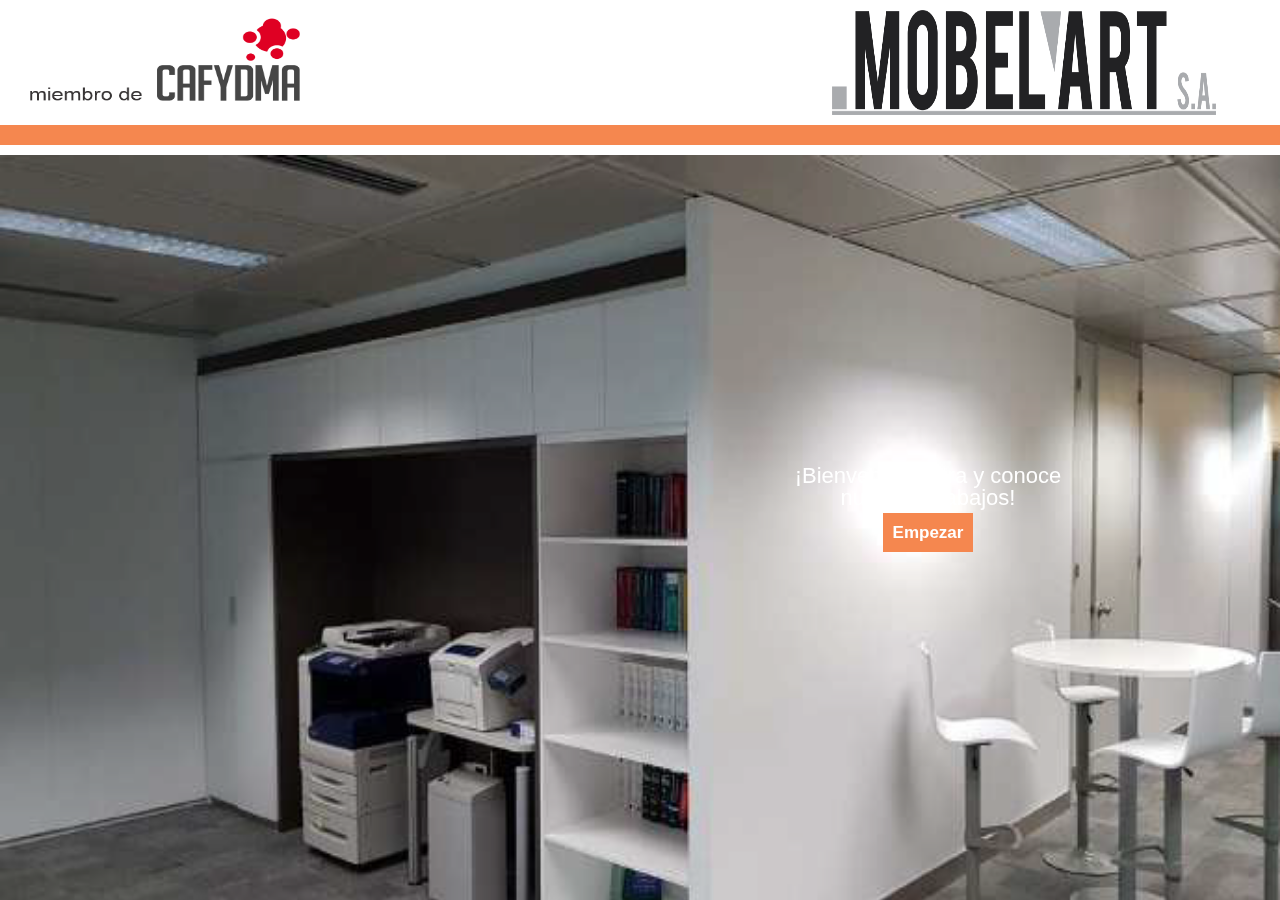
==== commit eb214562: "pagina final" ====
--- a/index.html
+++ b/index.html
@@ -14,8 +14,8 @@
 
   <body>
     <header>
-			<div class="header"><img id="logomobel" src="img/CAFYDMA.jpg"></div>
-			<div class="header2"><img id="logomobel2" src="img/LOGO MOBELART.jpg"></div>
+			<div class="header"><img id="logomobel" src="img/LOGO CAFYDMA.png"></div>
+			<div class="header2"><img id="logomobel2" src="img/LOGO MOBELART.png"></div>
 		</header>
     <nav class="topnav" id="myTopnav">
 			<a></a>
--- a/css/style.css
+++ b/css/style.css
@@ -1,28 +1,26 @@
 
 header{
     width: 100%;
-    height: 60px;
+    height: 105px;
+    margin: 10px 0;
     display: flex;
     flex-direction: row;
     align-items: center;
     justify-content: space-between;
 }
 .header{
-    width: 50%;
+    width: 35%;
     height: 50%;
-    margin: 20px 0;
-    
-
+    margin: 20px 24px;
 }
 .header img{
-    width: 75%;
+    width: 100%;
     height: 100%;
 }
 .header2{
-    width: 25%;
-    height: 55%;
-    margin: 20px 0;
-    
+    width: 35%;
+    height: 50%;
+    margin: 20px 5%;
 }
 .header2 img{
     width: 100%;
@@ -47,6 +45,7 @@
 }
 .construccion{
     color: #000000;
+    background-color: #ffffff;
     font-size: 50px;
     text-align: center;
 }
@@ -58,10 +57,18 @@
     height: 80vh;
 
 }
+.copy{
+    color: #000000;
+    font-size: 17px;
+    background-color: #ffffff;
+    text-align: center;
+}
 h3{
     color: #ffffff;
     font-size: 35px;
     text-align: center;
+    padding-top: 10px;
+    font-family: 'Poppins', sans-serif;
 }
 .topnav{
     width: 100%;
@@ -77,8 +84,9 @@
     text-align: center; 
     padding: 10px 16px;
     float: left;
-    font-size: 25px;
-    font-family: Arial, Helvetica, sans-serif;
+    font-size: 20px;
+    font-weight: 400;
+    font-family: 'Poppins', sans-serif;
 }
 .topnav a:hover{
     background-color: #b9935a4d;
@@ -96,9 +104,9 @@
 .slideshow-container {
     width: 100%;
     height:100%;
+    margin-top: 10px;
     position: fixed;
     background-color: #000000;
-    
 }
 .slideshow-container::after{
     content: "";
@@ -175,8 +183,8 @@
 }
 .nosotros div p{
     font-size: 20px;
-    font-family: Arial, Helvetica, sans-serif;
-    padding: 25px 25px 20px 25px;
+    font-family: 'Poppins', sans-serif;
+    padding: 25px 0 25px 8%;
 }
 .nosotros img{
     margin: 2.5% 7%;
@@ -238,14 +246,13 @@
 }
 .listaempre{
     width: 85%;
-    text-align:center;
     color:white;
     background-color:#4b4a4a;
-    padding: 10px;
+    padding: 10px 10px 10px 1.5%;
     border-bottom-width: 10px;
     -webkit-border-radius: 10px 0px 0 100px;
     border-radius: 0 10px 100px 0;
-    font-family: Arial, Helvetica, sans-serif;
+    font-family: 'Poppins', sans-serif;
 }
 .listaempresas{
     background-color: #4b4a4a;
@@ -255,7 +262,7 @@
     color: white;
     padding: 1.5%;
     line-height: 30px;
-    font-family: Arial, Helvetica, sans-serif;
+    font-family: 'Poppins', sans-serif;
 }
 
 /*Trabajos*/
@@ -287,7 +294,7 @@
     margin: auto;
     display: block;
     width: 80%;
-    max-width: 700px;
+    max-width: 1000px;
 }
  #caption {
     margin: auto;
@@ -298,6 +305,7 @@
     color: #ccc;
     padding: 10px 0;
     height: 150px;
+    font-family: 'Poppins', sans-serif;
 }
 .modal-content, #caption {
     animation-name: zoom;
@@ -332,6 +340,7 @@
     background-color: #4b4a4a;
     margin-top: 20px;
     font-size: 17px;
+    font-family: 'Poppins', sans-serif;
 }
 .gallery {
 	padding: 1rem;
@@ -465,7 +474,6 @@
 .variedad{
     background: url(../img/VISITA/VISITA.jpg);
 }
-
 .techintvm,
 .boca, 
 .cesar, 
@@ -583,7 +591,6 @@
     bottom: 90px;
     font-size: 24px;
 }
-
 #myBtn img, #myBtn2 img, #myBtn3 img{
     width: 30px;
     height: auto;
@@ -604,6 +611,7 @@
     background-color: #be6d44;
     color: #ffffff;
 }
+/*complementos*/
 
 /*@media screen and (max-width: 800px) {
     .column {
@@ -736,13 +744,16 @@
 }
 @media screen and (min-width:47em){
 
-    header{
-        height: 90px;
-    }
     .header{
-        width: 25%;
-        height: 55%;
-    }
+        width: 30%;
+        height: 100%;
+    }
+    
+    .header2{
+        width: 40%;
+        height: 100%;
+    }
+
     /*Trabajos*/
     .kl img{
         width: calc(50% - 30px);
@@ -755,12 +766,14 @@
 
 @media screen and (min-width:60em){
     
-    header{
-        height: 90px;
-    }
     .header{
         width: 25%;
-        height: 65%;
+        height: 100%;
+    }
+    
+    .header2{
+        width: 30%;
+        height: 100%;
     }
     /*Entrada*/
     .empezar p{
@@ -799,13 +812,14 @@
 }
 
 @media screen and (min-width:1440px){
+    .header{
+        width: 20%;
+        height: 100%;
+    }
     
-    header{
-        height: 120px;
-    }
-    .header{
-        width: 25%;
-        height: 75%;
+    .header2{
+        width: 23%;
+        height: 100%;
     }
     /*Trabajos*/
     .kl img{
